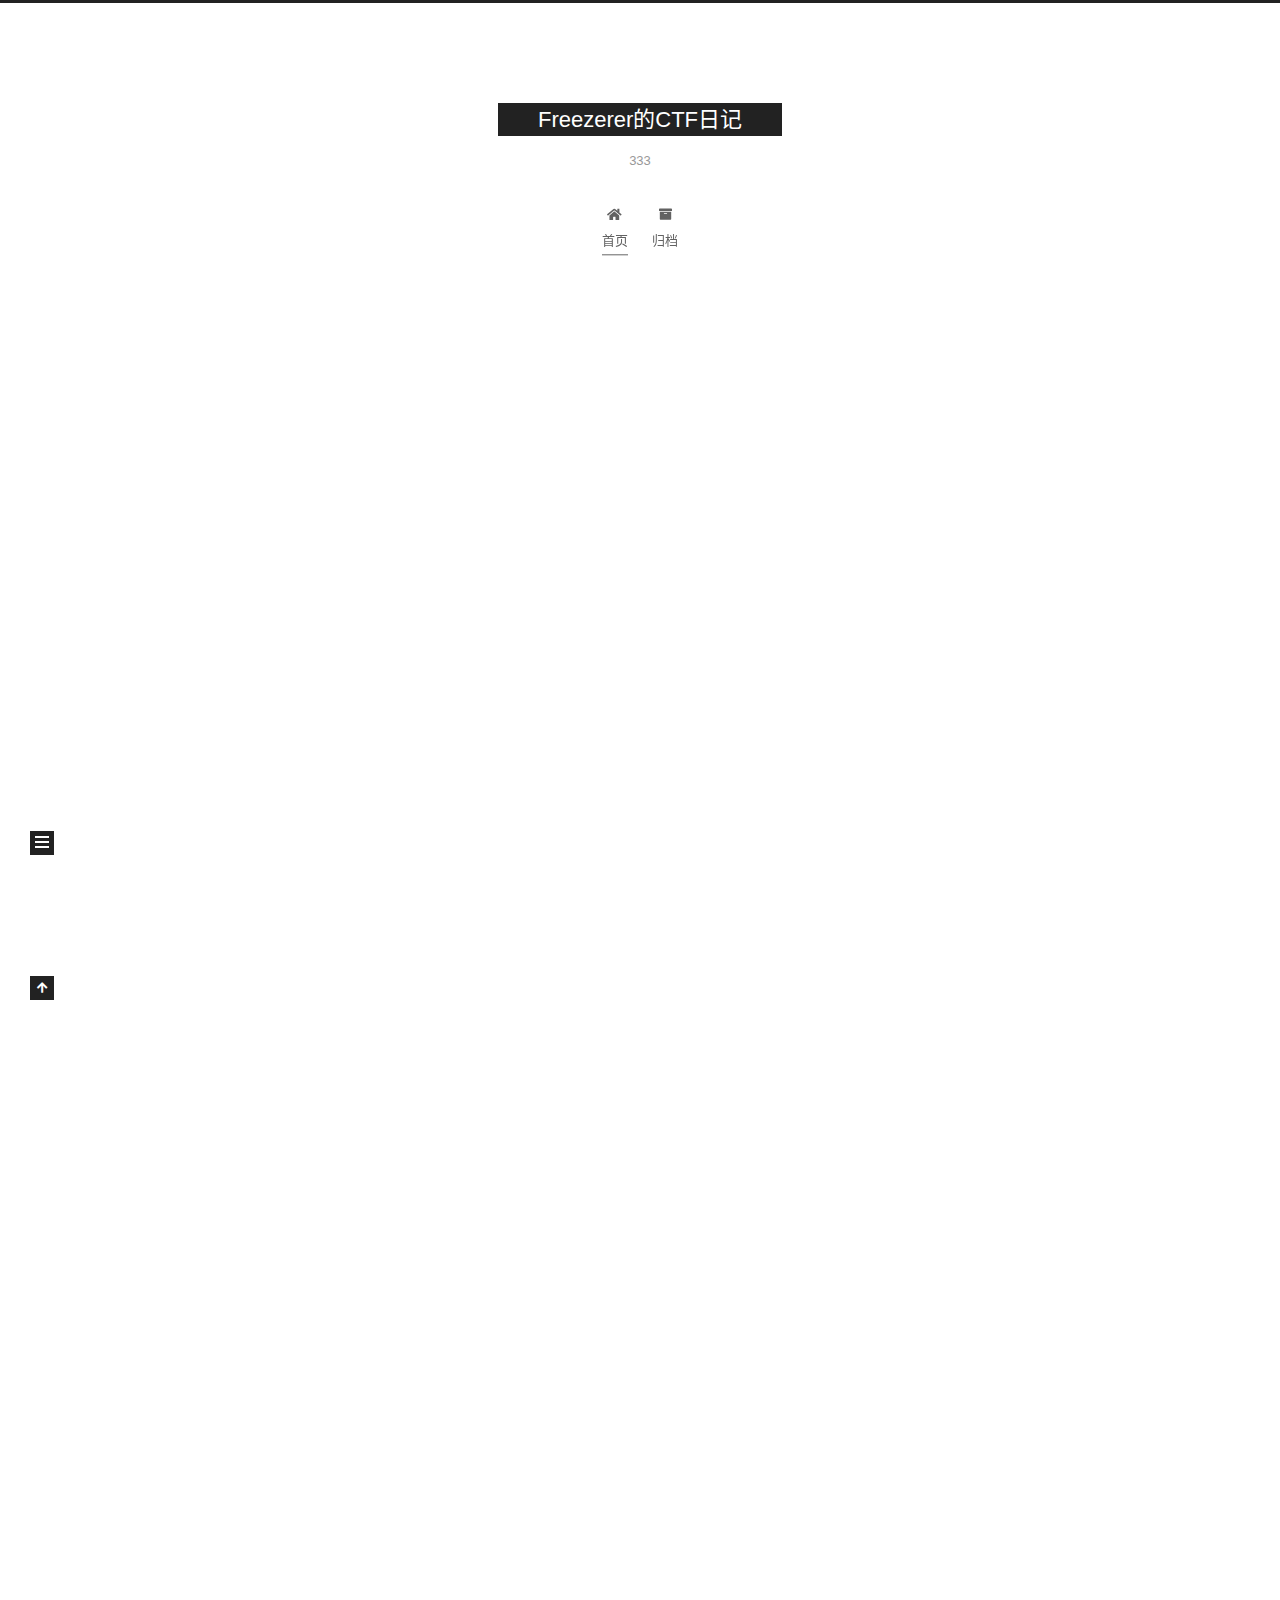
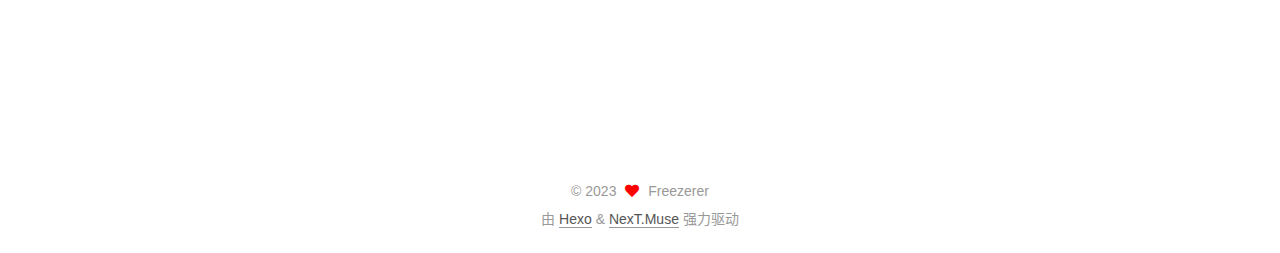
==== index.html @ 1ab89bce "Site updated: 2023-03-28 21:00:26" ====
<!DOCTYPE html>
<html lang="zh-CN">
<head>
  <meta charset="UTF-8">
<meta name="viewport" content="width=device-width, initial-scale=1, maximum-scale=2">
<meta name="theme-color" content="#222">
<meta name="generator" content="Hexo 6.3.0">
  <link rel="apple-touch-icon" sizes="180x180" href="/images/apple-touch-icon-next.png">
  <link rel="icon" type="image/png" sizes="32x32" href="/images/favicon-32x32-next.png">
  <link rel="icon" type="image/png" sizes="16x16" href="/images/favicon-16x16-next.png">
  <link rel="mask-icon" href="/images/logo.svg" color="#222">

<link rel="stylesheet" href="/css/main.css">


<link rel="stylesheet" href="/lib/font-awesome/css/all.min.css">

<script id="hexo-configurations">
    var NexT = window.NexT || {};
    var CONFIG = {"hostname":"example.com","root":"/","scheme":"Muse","version":"7.8.0","exturl":false,"sidebar":{"position":"left","display":"post","padding":18,"offset":12,"onmobile":false},"copycode":{"enable":false,"show_result":false,"style":null},"back2top":{"enable":true,"sidebar":false,"scrollpercent":false},"bookmark":{"enable":false,"color":"#222","save":"auto"},"fancybox":false,"mediumzoom":false,"lazyload":false,"pangu":false,"comments":{"style":"tabs","active":null,"storage":true,"lazyload":false,"nav":null},"algolia":{"hits":{"per_page":10},"labels":{"input_placeholder":"Search for Posts","hits_empty":"We didn't find any results for the search: ${query}","hits_stats":"${hits} results found in ${time} ms"}},"localsearch":{"enable":false,"trigger":"auto","top_n_per_article":1,"unescape":false,"preload":false},"motion":{"enable":true,"async":false,"transition":{"post_block":"fadeIn","post_header":"slideDownIn","post_body":"slideDownIn","coll_header":"slideLeftIn","sidebar":"slideUpIn"}}};
  </script>

  <meta name="description" content="666">
<meta property="og:type" content="website">
<meta property="og:title" content="Freezerer的CTF日记">
<meta property="og:url" content="http://example.com/index.html">
<meta property="og:site_name" content="Freezerer的CTF日记">
<meta property="og:description" content="666">
<meta property="og:locale" content="zh_CN">
<meta property="article:author" content="Freezerer">
<meta name="twitter:card" content="summary">

<link rel="canonical" href="http://example.com/">


<script id="page-configurations">
  // https://hexo.io/docs/variables.html
  CONFIG.page = {
    sidebar: "",
    isHome : true,
    isPost : false,
    lang   : 'zh-CN'
  };
</script>

  <title>Freezerer的CTF日记</title>
  






  <noscript>
  <style>
  .use-motion .brand,
  .use-motion .menu-item,
  .sidebar-inner,
  .use-motion .post-block,
  .use-motion .pagination,
  .use-motion .comments,
  .use-motion .post-header,
  .use-motion .post-body,
  .use-motion .collection-header { opacity: initial; }

  .use-motion .site-title,
  .use-motion .site-subtitle {
    opacity: initial;
    top: initial;
  }

  .use-motion .logo-line-before i { left: initial; }
  .use-motion .logo-line-after i { right: initial; }
  </style>
</noscript>

</head>

<body itemscope itemtype="http://schema.org/WebPage">
  <div class="container use-motion">
    <div class="headband"></div>

    <header class="header" itemscope itemtype="http://schema.org/WPHeader">
      <div class="header-inner"><div class="site-brand-container">
  <div class="site-nav-toggle">
    <div class="toggle" aria-label="切换导航栏">
      <span class="toggle-line toggle-line-first"></span>
      <span class="toggle-line toggle-line-middle"></span>
      <span class="toggle-line toggle-line-last"></span>
    </div>
  </div>

  <div class="site-meta">

    <a href="/" class="brand" rel="start">
      <span class="logo-line-before"><i></i></span>
      <h1 class="site-title">Freezerer的CTF日记</h1>
      <span class="logo-line-after"><i></i></span>
    </a>
      <p class="site-subtitle" itemprop="description">333</p>
  </div>

  <div class="site-nav-right">
    <div class="toggle popup-trigger">
    </div>
  </div>
</div>




<nav class="site-nav">
  <ul id="menu" class="main-menu menu">
        <li class="menu-item menu-item-home">

    <a href="/" rel="section"><i class="fa fa-home fa-fw"></i>首页</a>

  </li>
        <li class="menu-item menu-item-archives">

    <a href="/archives/" rel="section"><i class="fa fa-archive fa-fw"></i>归档</a>

  </li>
  </ul>
</nav>




</div>
    </header>

    
  <div class="back-to-top">
    <i class="fa fa-arrow-up"></i>
    <span>0%</span>
  </div>


    <main class="main">
      <div class="main-inner">
        <div class="content-wrap">
          

          <div class="content index posts-expand">
            
      
  
  
  <article itemscope itemtype="http://schema.org/Article" class="post-block" lang="zh-CN">
    <link itemprop="mainEntityOfPage" href="http://example.com/2023/03/28/My-first-blog/">

    <span hidden itemprop="author" itemscope itemtype="http://schema.org/Person">
      <meta itemprop="image" content="/images/avatar.gif">
      <meta itemprop="name" content="Freezerer">
      <meta itemprop="description" content="666">
    </span>

    <span hidden itemprop="publisher" itemscope itemtype="http://schema.org/Organization">
      <meta itemprop="name" content="Freezerer的CTF日记">
    </span>
      <header class="post-header">
        <h2 class="post-title" itemprop="name headline">
          
            <a href="/2023/03/28/My-first-blog/" class="post-title-link" itemprop="url">My-first-blog</a>
        </h2>

        <div class="post-meta">
            <span class="post-meta-item">
              <span class="post-meta-item-icon">
                <i class="far fa-calendar"></i>
              </span>
              <span class="post-meta-item-text">发表于</span>
              

              <time title="创建时间：2023-03-28 20:31:49 / 修改时间：20:32:21" itemprop="dateCreated datePublished" datetime="2023-03-28T20:31:49+08:00">2023-03-28</time>
            </span>

          

        </div>
      </header>

    
    
    
    <div class="post-body" itemprop="articleBody">

      
          <p>这是我的第一个博客</p>

      
    </div>

    
    
    
      <footer class="post-footer">
        <div class="post-eof"></div>
      </footer>
  </article>
  
  
  

      
  
  
  <article itemscope itemtype="http://schema.org/Article" class="post-block" lang="zh-CN">
    <link itemprop="mainEntityOfPage" href="http://example.com/2023/03/28/hello-world/">

    <span hidden itemprop="author" itemscope itemtype="http://schema.org/Person">
      <meta itemprop="image" content="/images/avatar.gif">
      <meta itemprop="name" content="Freezerer">
      <meta itemprop="description" content="666">
    </span>

    <span hidden itemprop="publisher" itemscope itemtype="http://schema.org/Organization">
      <meta itemprop="name" content="Freezerer的CTF日记">
    </span>
      <header class="post-header">
        <h2 class="post-title" itemprop="name headline">
          
            <a href="/2023/03/28/hello-world/" class="post-title-link" itemprop="url">Hello World</a>
        </h2>

        <div class="post-meta">
            <span class="post-meta-item">
              <span class="post-meta-item-icon">
                <i class="far fa-calendar"></i>
              </span>
              <span class="post-meta-item-text">发表于</span>

              <time title="创建时间：2023-03-28 19:34:23" itemprop="dateCreated datePublished" datetime="2023-03-28T19:34:23+08:00">2023-03-28</time>
            </span>

          

        </div>
      </header>

    
    
    
    <div class="post-body" itemprop="articleBody">

      
          <p>Welcome to <a target="_blank" rel="noopener" href="https://hexo.io/">Hexo</a>! This is your very first post. Check <a target="_blank" rel="noopener" href="https://hexo.io/docs/">documentation</a> for more info. If you get any problems when using Hexo, you can find the answer in <a target="_blank" rel="noopener" href="https://hexo.io/docs/troubleshooting.html">troubleshooting</a> or you can ask me on <a target="_blank" rel="noopener" href="https://github.com/hexojs/hexo/issues">GitHub</a>.</p>
<h2 id="Quick-Start"><a href="#Quick-Start" class="headerlink" title="Quick Start"></a>Quick Start</h2><h3 id="Create-a-new-post"><a href="#Create-a-new-post" class="headerlink" title="Create a new post"></a>Create a new post</h3><figure class="highlight bash"><table><tr><td class="gutter"><pre><span class="line">1</span><br></pre></td><td class="code"><pre><span class="line">$ hexo new <span class="string">&quot;My New Post&quot;</span></span><br></pre></td></tr></table></figure>

<p>More info: <a target="_blank" rel="noopener" href="https://hexo.io/docs/writing.html">Writing</a></p>
<h3 id="Run-server"><a href="#Run-server" class="headerlink" title="Run server"></a>Run server</h3><figure class="highlight bash"><table><tr><td class="gutter"><pre><span class="line">1</span><br></pre></td><td class="code"><pre><span class="line">$ hexo server</span><br></pre></td></tr></table></figure>

<p>More info: <a target="_blank" rel="noopener" href="https://hexo.io/docs/server.html">Server</a></p>
<h3 id="Generate-static-files"><a href="#Generate-static-files" class="headerlink" title="Generate static files"></a>Generate static files</h3><figure class="highlight bash"><table><tr><td class="gutter"><pre><span class="line">1</span><br></pre></td><td class="code"><pre><span class="line">$ hexo generate</span><br></pre></td></tr></table></figure>

<p>More info: <a target="_blank" rel="noopener" href="https://hexo.io/docs/generating.html">Generating</a></p>
<h3 id="Deploy-to-remote-sites"><a href="#Deploy-to-remote-sites" class="headerlink" title="Deploy to remote sites"></a>Deploy to remote sites</h3><figure class="highlight bash"><table><tr><td class="gutter"><pre><span class="line">1</span><br></pre></td><td class="code"><pre><span class="line">$ hexo deploy</span><br></pre></td></tr></table></figure>

<p>More info: <a target="_blank" rel="noopener" href="https://hexo.io/docs/one-command-deployment.html">Deployment</a></p>

      
    </div>

    
    
    
      <footer class="post-footer">
        <div class="post-eof"></div>
      </footer>
  </article>
  
  
  


  



          </div>
          

<script>
  window.addEventListener('tabs:register', () => {
    let { activeClass } = CONFIG.comments;
    if (CONFIG.comments.storage) {
      activeClass = localStorage.getItem('comments_active') || activeClass;
    }
    if (activeClass) {
      let activeTab = document.querySelector(`a[href="#comment-${activeClass}"]`);
      if (activeTab) {
        activeTab.click();
      }
    }
  });
  if (CONFIG.comments.storage) {
    window.addEventListener('tabs:click', event => {
      if (!event.target.matches('.tabs-comment .tab-content .tab-pane')) return;
      let commentClass = event.target.classList[1];
      localStorage.setItem('comments_active', commentClass);
    });
  }
</script>

        </div>
          
  
  <div class="toggle sidebar-toggle">
    <span class="toggle-line toggle-line-first"></span>
    <span class="toggle-line toggle-line-middle"></span>
    <span class="toggle-line toggle-line-last"></span>
  </div>

  <aside class="sidebar">
    <div class="sidebar-inner">

      <ul class="sidebar-nav motion-element">
        <li class="sidebar-nav-toc">
          文章目录
        </li>
        <li class="sidebar-nav-overview">
          站点概览
        </li>
      </ul>

      <!--noindex-->
      <div class="post-toc-wrap sidebar-panel">
      </div>
      <!--/noindex-->

      <div class="site-overview-wrap sidebar-panel">
        <div class="site-author motion-element" itemprop="author" itemscope itemtype="http://schema.org/Person">
  <p class="site-author-name" itemprop="name">Freezerer</p>
  <div class="site-description" itemprop="description">666</div>
</div>
<div class="site-state-wrap motion-element">
  <nav class="site-state">
      <div class="site-state-item site-state-posts">
          <a href="/archives/">
        
          <span class="site-state-item-count">2</span>
          <span class="site-state-item-name">日志</span>
        </a>
      </div>
  </nav>
</div>



      </div>

    </div>
  </aside>
  <div id="sidebar-dimmer"></div>


      </div>
    </main>

    <footer class="footer">
      <div class="footer-inner">
        

        

<div class="copyright">
  
  &copy; 
  <span itemprop="copyrightYear">2023</span>
  <span class="with-love">
    <i class="fa fa-heart"></i>
  </span>
  <span class="author" itemprop="copyrightHolder">Freezerer</span>
</div>
  <div class="powered-by">由 <a href="https://hexo.io/" class="theme-link" rel="noopener" target="_blank">Hexo</a> & <a href="https://muse.theme-next.org/" class="theme-link" rel="noopener" target="_blank">NexT.Muse</a> 强力驱动
  </div>

        








      </div>
    </footer>
  </div>

  
  <script src="/lib/anime.min.js"></script>
  <script src="/lib/velocity/velocity.min.js"></script>
  <script src="/lib/velocity/velocity.ui.min.js"></script>

<script src="/js/utils.js"></script>

<script src="/js/motion.js"></script>


<script src="/js/schemes/muse.js"></script>


<script src="/js/next-boot.js"></script>




  















  

  

</body>
</html>
---- css/main.css ----
:root {
  --body-bg-color: #fff;
  --content-bg-color: #fff;
  --card-bg-color: #f5f5f5;
  --text-color: #555;
  --blockquote-color: #666;
  --link-color: #555;
  --link-hover-color: #222;
  --brand-color: #fff;
  --brand-hover-color: #fff;
  --table-row-odd-bg-color: #f9f9f9;
  --table-row-hover-bg-color: #f5f5f5;
  --menu-item-bg-color: #f5f5f5;
  --btn-default-bg: #222;
  --btn-default-color: #fff;
  --btn-default-border-color: #222;
  --btn-default-hover-bg: #fff;
  --btn-default-hover-color: #222;
  --btn-default-hover-border-color: #222;
}
html {
  line-height: 1.15; /* 1 */
  -webkit-text-size-adjust: 100%; /* 2 */
}
body {
  margin: 0;
}
main {
  display: block;
}
h1 {
  font-size: 2em;
  margin: 0.67em 0;
}
hr {
  box-sizing: content-box; /* 1 */
  height: 0; /* 1 */
  overflow: visible; /* 2 */
}
pre {
  font-family: monospace, monospace; /* 1 */
  font-size: 1em; /* 2 */
}
a {
  background: transparent;
}
abbr[title] {
  border-bottom: none; /* 1 */
  text-decoration: underline; /* 2 */
  text-decoration: underline dotted; /* 2 */
}
b,
strong {
  font-weight: bolder;
}
code,
kbd,
samp {
  font-family: monospace, monospace; /* 1 */
  font-size: 1em; /* 2 */
}
small {
  font-size: 80%;
}
sub,
sup {
  font-size: 75%;
  line-height: 0;
  position: relative;
  vertical-align: baseline;
}
sub {
  bottom: -0.25em;
}
sup {
  top: -0.5em;
}
img {
  border-style: none;
}
button,
input,
optgroup,
select,
textarea {
  font-family: inherit; /* 1 */
  font-size: 100%; /* 1 */
  line-height: 1.15; /* 1 */
  margin: 0; /* 2 */
}
button,
input {
/* 1 */
  overflow: visible;
}
button,
select {
/* 1 */
  text-transform: none;
}
button,
[type='button'],
[type='reset'],
[type='submit'] {
  -webkit-appearance: button;
}
button::-moz-focus-inner,
[type='button']::-moz-focus-inner,
[type='reset']::-moz-focus-inner,
[type='submit']::-moz-focus-inner {
  border-style: none;
  padding: 0;
}
button:-moz-focusring,
[type='button']:-moz-focusring,
[type='reset']:-moz-focusring,
[type='submit']:-moz-focusring {
  outline: 1px dotted ButtonText;
}
fieldset {
  padding: 0.35em 0.75em 0.625em;
}
legend {
  box-sizing: border-box; /* 1 */
  color: inherit; /* 2 */
  display: table; /* 1 */
  max-width: 100%; /* 1 */
  padding: 0; /* 3 */
  white-space: normal; /* 1 */
}
progress {
  vertical-align: baseline;
}
textarea {
  overflow: auto;
}
[type='checkbox'],
[type='radio'] {
  box-sizing: border-box; /* 1 */
  padding: 0; /* 2 */
}
[type='number']::-webkit-inner-spin-button,
[type='number']::-webkit-outer-spin-button {
  height: auto;
}
[type='search'] {
  outline-offset: -2px; /* 2 */
  -webkit-appearance: textfield; /* 1 */
}
[type='search']::-webkit-search-decoration {
  -webkit-appearance: none;
}
::-webkit-file-upload-button {
  font: inherit; /* 2 */
  -webkit-appearance: button; /* 1 */
}
details {
  display: block;
}
summary {
  display: list-item;
}
template {
  display: none;
}
[hidden] {
  display: none;
}
::selection {
  background: #262a30;
  color: #eee;
}
html,
body {
  height: 100%;
}
body {
  background: var(--body-bg-color);
  color: var(--text-color);
  font-family: 'Lato', "PingFang SC", "Microsoft YaHei", sans-serif;
  font-size: 1em;
  line-height: 2;
}
@media (max-width: 991px) {
  body {
    padding-left: 0 !important;
    padding-right: 0 !important;
  }
}
h1,
h2,
h3,
h4,
h5,
h6 {
  font-family: 'Lato', "PingFang SC", "Microsoft YaHei", sans-serif;
  font-weight: bold;
  line-height: 1.5;
  margin: 20px 0 15px;
}
h1 {
  font-size: 1.5em;
}
h2 {
  font-size: 1.375em;
}
h3 {
  font-size: 1.25em;
}
h4 {
  font-size: 1.125em;
}
h5 {
  font-size: 1em;
}
h6 {
  font-size: 0.875em;
}
p {
  margin: 0 0 20px 0;
}
a,
span.exturl {
  border-bottom: 1px solid #999;
  color: var(--link-color);
  outline: 0;
  text-decoration: none;
  overflow-wrap: break-word;
  word-wrap: break-word;
  cursor: pointer;
}
a:hover,
span.exturl:hover {
  border-bottom-color: var(--link-hover-color);
  color: var(--link-hover-color);
}
iframe,
img,
video {
  display: block;
  margin-left: auto;
  margin-right: auto;
  max-width: 100%;
}
hr {
  background-image: repeating-linear-gradient(-45deg, #ddd, #ddd 4px, transparent 4px, transparent 8px);
  border: 0;
  height: 3px;
  margin: 40px 0;
}
blockquote {
  border-left: 4px solid #ddd;
  color: var(--blockquote-color);
  margin: 0;
  padding: 0 15px;
}
blockquote cite::before {
  content: '-';
  padding: 0 5px;
}
dt {
  font-weight: bold;
}
dd {
  margin: 0;
  padding: 0;
}
kbd {
  background-color: #f5f5f5;
  background-image: linear-gradient(#eee, #fff, #eee);
  border: 1px solid #ccc;
  border-radius: 0.2em;
  box-shadow: 0.1em 0.1em 0.2em rgba(0,0,0,0.1);
  color: #555;
  font-family: inherit;
  padding: 0.1em 0.3em;
  white-space: nowrap;
}
.table-container {
  overflow: auto;
}
table {
  border-collapse: collapse;
  border-spacing: 0;
  font-size: 0.875em;
  margin: 0 0 20px 0;
  width: 100%;
}
tbody tr:nth-of-type(odd) {
  background: var(--table-row-odd-bg-color);
}
tbody tr:hover {
  background: var(--table-row-hover-bg-color);
}
caption,
th,
td {
  font-weight: normal;
  padding: 8px;
  vertical-align: middle;
}
th,
td {
  border: 1px solid #ddd;
  border-bottom: 3px solid #ddd;
}
th {
  font-weight: 700;
  padding-bottom: 10px;
}
td {
  border-bottom-width: 1px;
}
.btn {
  background: var(--btn-default-bg);
  border: 2px solid var(--btn-default-border-color);
  border-radius: 0;
  color: var(--btn-default-color);
  display: inline-block;
  font-size: 0.875em;
  line-height: 2;
  padding: 0 20px;
  text-decoration: none;
  transition-property: background-color;
  transition-delay: 0s;
  transition-duration: 0.2s;
  transition-timing-function: ease-in-out;
}
.btn:hover {
  background: var(--btn-default-hover-bg);
  border-color: var(--btn-default-hover-border-color);
  color: var(--btn-default-hover-color);
}
.btn + .btn {
  margin: 0 0 8px 8px;
}
.btn .fa-fw {
  text-align: left;
  width: 1.285714285714286em;
}
.toggle {
  line-height: 0;
}
.toggle .toggle-line {
  background: #fff;
  display: inline-block;
  height: 2px;
  left: 0;
  position: relative;
  top: 0;
  transition: all 0.4s;
  vertical-align: top;
  width: 100%;
}
.toggle .toggle-line:not(:first-child) {
  margin-top: 3px;
}
.toggle.toggle-arrow .toggle-line-first {
  left: 50%;
  top: 2px;
  transform: rotate(45deg);
  width: 50%;
}
.toggle.toggle-arrow .toggle-line-middle {
  left: 2px;
  width: 90%;
}
.toggle.toggle-arrow .toggle-line-last {
  left: 50%;
  top: -2px;
  transform: rotate(-45deg);
  width: 50%;
}
.toggle.toggle-close .toggle-line-first {
  transform: rotate(-45deg);
  top: 5px;
}
.toggle.toggle-close .toggle-line-middle {
  opacity: 0;
}
.toggle.toggle-close .toggle-line-last {
  transform: rotate(45deg);
  top: -5px;
}
.highlight,
pre {
  background: #f7f7f7;
  color: #4d4d4c;
  line-height: 1.6;
  margin: 0 auto 20px;
}
pre,
code {
  font-family: consolas, Menlo, monospace, "PingFang SC", "Microsoft YaHei";
}
code {
  background: #eee;
  border-radius: 3px;
  color: #555;
  padding: 2px 4px;
  overflow-wrap: break-word;
  word-wrap: break-word;
}
.highlight *::selection {
  background: #d6d6d6;
}
.highlight pre {
  border: 0;
  margin: 0;
  padding: 10px 0;
}
.highlight table {
  border: 0;
  margin: 0;
  width: auto;
}
.highlight td {
  border: 0;
  padding: 0;
}
.highlight figcaption {
  background: #eff2f3;
  color: #4d4d4c;
  display: flex;
  font-size: 0.875em;
  justify-content: space-between;
  line-height: 1.2;
  padding: 0.5em;
}
.highlight figcaption a {
  color: #4d4d4c;
}
.highlight figcaption a:hover {
  border-bottom-color: #4d4d4c;
}
.highlight .gutter {
  -moz-user-select: none;
  -ms-user-select: none;
  -webkit-user-select: none;
  user-select: none;
}
.highlight .gutter pre {
  background: #eff2f3;
  color: #869194;
  padding-left: 10px;
  padding-right: 10px;
  text-align: right;
}
.highlight .code pre {
  background: #f7f7f7;
  padding-left: 10px;
  width: 100%;
}
.gist table {
  width: auto;
}
.gist table td {
  border: 0;
}
pre {
  overflow: auto;
  padding: 10px;
}
pre code {
  background: none;
  color: #4d4d4c;
  font-size: 0.875em;
  padding: 0;
  text-shadow: none;
}
pre .deletion {
  background: #fdd;
}
pre .addition {
  background: #dfd;
}
pre .meta {
  color: #eab700;
  -moz-user-select: none;
  -ms-user-select: none;
  -webkit-user-select: none;
  user-select: none;
}
pre .comment {
  color: #8e908c;
}
pre .variable,
pre .attribute,
pre .tag,
pre .name,
pre .regexp,
pre .ruby .constant,
pre .xml .tag .title,
pre .xml .pi,
pre .xml .doctype,
pre .html .doctype,
pre .css .id,
pre .css .class,
pre .css .pseudo {
  color: #c82829;
}
pre .number,
pre .preprocessor,
pre .built_in,
pre .builtin-name,
pre .literal,
pre .params,
pre .constant,
pre .command {
  color: #f5871f;
}
pre .ruby .class .title,
pre .css .rules .attribute,
pre .string,
pre .symbol,
pre .value,
pre .inheritance,
pre .header,
pre .ruby .symbol,
pre .xml .cdata,
pre .special,
pre .formula {
  color: #718c00;
}
pre .title,
pre .css .hexcolor {
  color: #3e999f;
}
pre .function,
pre .python .decorator,
pre .python .title,
pre .ruby .function .title,
pre .ruby .title .keyword,
pre .perl .sub,
pre .javascript .title,
pre .coffeescript .title {
  color: #4271ae;
}
pre .keyword,
pre .javascript .function {
  color: #8959a8;
}
.blockquote-center {
  border-left: none;
  margin: 40px 0;
  padding: 0;
  position: relative;
  text-align: center;
}
.blockquote-center .fa {
  display: block;
  opacity: 0.6;
  position: absolute;
  width: 100%;
}
.blockquote-center .fa-quote-left {
  border-top: 1px solid #ccc;
  text-align: left;
  top: -20px;
}
.blockquote-center .fa-quote-right {
  border-bottom: 1px solid #ccc;
  text-align: right;
  bottom: -20px;
}
.blockquote-center p,
.blockquote-center div {
  text-align: center;
}
.post-body .group-picture img {
  margin: 0 auto;
  padding: 0 3px;
}
.group-picture-row {
  margin-bottom: 6px;
  overflow: hidden;
}
.group-picture-column {
  float: left;
  margin-bottom: 10px;
}
.post-body .label {
  color: #555;
  display: inline;
  padding: 0 2px;
}
.post-body .label.default {
  background: #f0f0f0;
}
.post-body .label.primary {
  background: #efe6f7;
}
.post-body .label.info {
  background: #e5f2f8;
}
.post-body .label.success {
  background: #e7f4e9;
}
.post-body .label.warning {
  background: #fcf6e1;
}
.post-body .label.danger {
  background: #fae8eb;
}
.post-body .tabs {
  margin-bottom: 20px;
}
.post-body .tabs,
.tabs-comment {
  display: block;
  padding-top: 10px;
  position: relative;
}
.post-body .tabs ul.nav-tabs,
.tabs-comment ul.nav-tabs {
  display: flex;
  flex-wrap: wrap;
  margin: 0;
  margin-bottom: -1px;
  padding: 0;
}
@media (max-width: 413px) {
  .post-body .tabs ul.nav-tabs,
  .tabs-comment ul.nav-tabs {
    display: block;
    margin-bottom: 5px;
  }
}
.post-body .tabs ul.nav-tabs li.tab,
.tabs-comment ul.nav-tabs li.tab {
  border-bottom: 1px solid #ddd;
  border-left: 1px solid transparent;
  border-right: 1px solid transparent;
  border-top: 3px solid transparent;
  flex-grow: 1;
  list-style-type: none;
  border-radius: 0 0 0 0;
}
@media (max-width: 413px) {
  .post-body .tabs ul.nav-tabs li.tab,
  .tabs-comment ul.nav-tabs li.tab {
    border-bottom: 1px solid transparent;
    border-left: 3px solid transparent;
    border-right: 1px solid transparent;
    border-top: 1px solid transparent;
  }
}
@media (max-width: 413px) {
  .post-body .tabs ul.nav-tabs li.tab,
  .tabs-comment ul.nav-tabs li.tab {
    border-radius: 0;
  }
}
.post-body .tabs ul.nav-tabs li.tab a,
.tabs-comment ul.nav-tabs li.tab a {
  border-bottom: initial;
  display: block;
  line-height: 1.8;
  outline: 0;
  padding: 0.25em 0.75em;
  text-align: center;
  transition-delay: 0s;
  transition-duration: 0.2s;
  transition-timing-function: ease-out;
}
.post-body .tabs ul.nav-tabs li.tab a i,
.tabs-comment ul.nav-tabs li.tab a i {
  width: 1.285714285714286em;
}
.post-body .tabs ul.nav-tabs li.tab.active,
.tabs-comment ul.nav-tabs li.tab.active {
  border-bottom: 1px solid transparent;
  border-left: 1px solid #ddd;
  border-right: 1px solid #ddd;
  border-top: 3px solid #fc6423;
}
@media (max-width: 413px) {
  .post-body .tabs ul.nav-tabs li.tab.active,
  .tabs-comment ul.nav-tabs li.tab.active {
    border-bottom: 1px solid #ddd;
    border-left: 3px solid #fc6423;
    border-right: 1px solid #ddd;
    border-top: 1px solid #ddd;
  }
}
.post-body .tabs ul.nav-tabs li.tab.active a,
.tabs-comment ul.nav-tabs li.tab.active a {
  color: var(--link-color);
  cursor: default;
}
.post-body .tabs .tab-content .tab-pane,
.tabs-comment .tab-content .tab-pane {
  border: 1px solid #ddd;
  border-top: 0;
  padding: 20px 20px 0 20px;
  border-radius: 0;
}
.post-body .tabs .tab-content .tab-pane:not(.active),
.tabs-comment .tab-content .tab-pane:not(.active) {
  display: none;
}
.post-body .tabs .tab-content .tab-pane.active,
.tabs-comment .tab-content .tab-pane.active {
  display: block;
}
.post-body .tabs .tab-content .tab-pane.active:nth-of-type(1),
.tabs-comment .tab-content .tab-pane.active:nth-of-type(1) {
  border-radius: 0 0 0 0;
}
@media (max-width: 413px) {
  .post-body .tabs .tab-content .tab-pane.active:nth-of-type(1),
  .tabs-comment .tab-content .tab-pane.active:nth-of-type(1) {
    border-radius: 0;
  }
}
.post-body .note {
  border-radius: 3px;
  margin-bottom: 20px;
  padding: 1em;
  position: relative;
  border: 1px solid #eee;
  border-left-width: 5px;
}
.post-body .note h2,
.post-body .note h3,
.post-body .note h4,
.post-body .note h5,
.post-body .note h6 {
  margin-top: 0;
  border-bottom: initial;
  margin-bottom: 0;
  padding-top: 0;
}
.post-body .note p:first-child,
.post-body .note ul:first-child,
.post-body .note ol:first-child,
.post-body .note table:first-child,
.post-body .note pre:first-child,
.post-body .note blockquote:first-child,
.post-body .note img:first-child {
  margin-top: 0;
}
.post-body .note p:last-child,
.post-body .note ul:last-child,
.post-body .note ol:last-child,
.post-body .note table:last-child,
.post-body .note pre:last-child,
.post-body .note blockquote:last-child,
.post-body .note img:last-child {
  margin-bottom: 0;
}
.post-body .note.default {
  border-left-color: #777;
}
.post-body .note.default h2,
.post-body .note.default h3,
.post-body .note.default h4,
.post-body .note.default h5,
.post-body .note.default h6 {
  color: #777;
}
.post-body .note.primary {
  border-left-color: #6f42c1;
}
.post-body .note.primary h2,
.post-body .note.primary h3,
.post-body .note.primary h4,
.post-body .note.primary h5,
.post-body .note.primary h6 {
  color: #6f42c1;
}
.post-body .note.info {
  border-left-color: #428bca;
}
.post-body .note.info h2,
.post-body .note.info h3,
.post-body .note.info h4,
.post-body .note.info h5,
.post-body .note.info h6 {
  color: #428bca;
}
.post-body .note.success {
  border-left-color: #5cb85c;
}
.post-body .note.success h2,
.post-body .note.success h3,
.post-body .note.success h4,
.post-body .note.success h5,
.post-body .note.success h6 {
  color: #5cb85c;
}
.post-body .note.warning {
  border-left-color: #f0ad4e;
}
.post-body .note.warning h2,
.post-body .note.warning h3,
.post-body .note.warning h4,
.post-body .note.warning h5,
.post-body .note.warning h6 {
  color: #f0ad4e;
}
.post-body .note.danger {
  border-left-color: #d9534f;
}
.post-body .note.danger h2,
.post-body .note.danger h3,
.post-body .note.danger h4,
.post-body .note.danger h5,
.post-body .note.danger h6 {
  color: #d9534f;
}
.pagination .prev,
.pagination .next,
.pagination .page-number,
.pagination .space {
  display: inline-block;
  margin: 0 10px;
  padding: 0 11px;
  position: relative;
  top: -1px;
}
@media (max-width: 767px) {
  .pagination .prev,
  .pagination .next,
  .pagination .page-number,
  .pagination .space {
    margin: 0 5px;
  }
}
.pagination {
  border-top: 1px solid #eee;
  margin: 120px 0 0;
  text-align: center;
}
.pagination .prev,
.pagination .next,
.pagination .page-number {
  border-bottom: 0;
  border-top: 1px solid #eee;
  transition-property: border-color;
  transition-delay: 0s;
  transition-duration: 0.2s;
  transition-timing-function: ease-in-out;
}
.pagination .prev:hover,
.pagination .next:hover,
.pagination .page-number:hover {
  border-top-color: #222;
}
.pagination .space {
  margin: 0;
  padding: 0;
}
.pagination .prev {
  margin-left: 0;
}
.pagination .next {
  margin-right: 0;
}
.pagination .page-number.current {
  background: #ccc;
  border-top-color: #ccc;
  color: #fff;
}
@media (max-width: 767px) {
  .pagination {
    border-top: none;
  }
  .pagination .prev,
  .pagination .next,
  .pagination .page-number {
    border-bottom: 1px solid #eee;
    border-top: 0;
    margin-bottom: 10px;
    padding: 0 10px;
  }
  .pagination .prev:hover,
  .pagination .next:hover,
  .pagination .page-number:hover {
    border-bottom-color: #222;
  }
}
.comments {
  margin-top: 60px;
  overflow: hidden;
}
.comment-button-group {
  display: flex;
  flex-wrap: wrap-reverse;
  justify-content: center;
  margin: 1em 0;
}
.comment-button-group .comment-button {
  margin: 0.1em 0.2em;
}
.comment-button-group .comment-button.active {
  background: var(--btn-default-hover-bg);
  border-color: var(--btn-default-hover-border-color);
  color: var(--btn-default-hover-color);
}
.comment-position {
  display: none;
}
.comment-position.active {
  display: block;
}
.tabs-comment {
  background: var(--content-bg-color);
  margin-top: 4em;
  padding-top: 0;
}
.tabs-comment .comments {
  border: 0;
  box-shadow: none;
  margin-top: 0;
  padding-top: 0;
}
.container {
  min-height: 100%;
  position: relative;
}
.main-inner {
  margin: 0 auto;
  width: 700px;
}
@media (min-width: 1200px) {
  .main-inner {
    width: 800px;
  }
}
@media (min-width: 1600px) {
  .main-inner {
    width: 900px;
  }
}
@media (max-width: 767px) {
  .content-wrap {
    padding: 0 20px;
  }
}
.header {
  background: transparent;
}
.header-inner {
  margin: 0 auto;
  width: 700px;
}
@media (min-width: 1200px) {
  .header-inner {
    width: 800px;
  }
}
@media (min-width: 1600px) {
  .header-inner {
    width: 900px;
  }
}
.site-brand-container {
  display: flex;
  flex-shrink: 0;
  padding: 0 10px;
}
.headband {
  background: #222;
  height: 3px;
}
.site-meta {
  flex-grow: 1;
  text-align: center;
}
@media (max-width: 767px) {
  .site-meta {
    text-align: center;
  }
}
.brand {
  border-bottom: none;
  color: var(--brand-color);
  display: inline-block;
  line-height: 1.375em;
  padding: 0 40px;
  position: relative;
}
.brand:hover {
  color: var(--brand-hover-color);
}
.site-title {
  font-family: 'Lato', "PingFang SC", "Microsoft YaHei", sans-serif;
  font-size: 1.375em;
  font-weight: normal;
  margin: 0;
}
.site-subtitle {
  color: #999;
  font-size: 0.8125em;
  margin: 10px 0;
}
.use-motion .brand {
  opacity: 0;
}
.use-motion .site-title,
.use-motion .site-subtitle,
.use-motion .custom-logo-image {
  opacity: 0;
  position: relative;
  top: -10px;
}
.site-nav-toggle,
.site-nav-right {
  display: none;
}
@media (max-width: 767px) {
  .site-nav-toggle,
  .site-nav-right {
    display: flex;
    flex-direction: column;
    justify-content: center;
  }
}
.site-nav-toggle .toggle,
.site-nav-right .toggle {
  color: var(--text-color);
  padding: 10px;
  width: 22px;
}
.site-nav-toggle .toggle .toggle-line,
.site-nav-right .toggle .toggle-line {
  background: var(--text-color);
  border-radius: 1px;
}
.site-nav {
  display: block;
}
@media (max-width: 767px) {
  .site-nav {
    clear: both;
    display: none;
  }
}
.site-nav.site-nav-on {
  display: block;
}
.menu {
  margin-top: 20px;
  padding-left: 0;
  text-align: center;
}
.menu-item {
  display: inline-block;
  list-style: none;
  margin: 0 10px;
}
@media (max-width: 767px) {
  .menu-item {
    display: block;
    margin-top: 10px;
  }
  .menu-item.menu-item-search {
    display: none;
  }
}
.menu-item a,
.menu-item span.exturl {
  border-bottom: 0;
  display: block;
  font-size: 0.8125em;
  transition-property: border-color;
  transition-delay: 0s;
  transition-duration: 0.2s;
  transition-timing-function: ease-in-out;
}
@media (hover: none) {
  .menu-item a:hover,
  .menu-item span.exturl:hover {
    border-bottom-color: transparent !important;
  }
}
.menu-item .fa,
.menu-item .fab,
.menu-item .far,
.menu-item .fas {
  margin-right: 8px;
}
.menu-item .badge {
  display: inline-block;
  font-weight: bold;
  line-height: 1;
  margin-left: 0.35em;
  margin-top: 0.35em;
  text-align: center;
  white-space: nowrap;
}
@media (max-width: 767px) {
  .menu-item .badge {
    float: right;
    margin-left: 0;
  }
}
.menu-item-active a,
.menu .menu-item a:hover,
.menu .menu-item span.exturl:hover {
  background: var(--menu-item-bg-color);
}
.use-motion .menu-item {
  opacity: 0;
}
.sidebar {
  background: #222;
  bottom: 0;
  box-shadow: inset 0 2px 6px #000;
  position: fixed;
  top: 0;
}
@media (max-width: 991px) {
  .sidebar {
    display: none;
  }
}
.sidebar-inner {
  color: #999;
  padding: 18px 10px;
  text-align: center;
}
.cc-license {
  margin-top: 10px;
  text-align: center;
}
.cc-license .cc-opacity {
  border-bottom: none;
  opacity: 0.7;
}
.cc-license .cc-opacity:hover {
  opacity: 0.9;
}
.cc-license img {
  display: inline-block;
}
.site-author-image {
  border: 2px solid #333;
  display: block;
  margin: 0 auto;
  max-width: 96px;
  padding: 2px;
}
.site-author-name {
  color: #f5f5f5;
  font-weight: normal;
  margin: 5px 0 0;
  text-align: center;
}
.site-description {
  color: #999;
  font-size: 1em;
  margin-top: 5px;
  text-align: center;
}
.links-of-author {
  margin-top: 15px;
}
.links-of-author a,
.links-of-author span.exturl {
  border-bottom-color: #555;
  display: inline-block;
  font-size: 0.8125em;
  margin-bottom: 10px;
  margin-right: 10px;
  vertical-align: middle;
}
.links-of-author a::before,
.links-of-author span.exturl::before {
  background: #ff0541;
  border-radius: 50%;
  content: ' ';
  display: inline-block;
  height: 4px;
  margin-right: 3px;
  vertical-align: middle;
  width: 4px;
}
.sidebar-button {
  margin-top: 15px;
}
.sidebar-button a {
  border: 1px solid #fc6423;
  border-radius: 4px;
  color: #fc6423;
  display: inline-block;
  padding: 0 15px;
}
.sidebar-button a .fa,
.sidebar-button a .fab,
.sidebar-button a .far,
.sidebar-button a .fas {
  margin-right: 5px;
}
.sidebar-button a:hover {
  background: #fc6423;
  border: 1px solid #fc6423;
  color: #fff;
}
.sidebar-button a:hover .fa,
.sidebar-button a:hover .fab,
.sidebar-button a:hover .far,
.sidebar-button a:hover .fas {
  color: #fff;
}
.links-of-blogroll {
  font-size: 0.8125em;
  margin-top: 10px;
}
.links-of-blogroll-title {
  font-size: 0.875em;
  font-weight: 600;
  margin-top: 0;
}
.links-of-blogroll-list {
  list-style: none;
  margin: 0;
  padding: 0;
}
#sidebar-dimmer {
  display: none;
}
@media (max-width: 767px) {
  #sidebar-dimmer {
    background: #000;
    display: block;
    height: 100%;
    left: 100%;
    opacity: 0;
    position: fixed;
    top: 0;
    width: 100%;
    z-index: 1100;
  }
  .sidebar-active + #sidebar-dimmer {
    opacity: 0.7;
    transform: translateX(-100%);
    transition: opacity 0.5s;
  }
}
.sidebar-nav {
  margin: 0;
  padding-bottom: 20px;
  padding-left: 0;
}
.sidebar-nav li {
  border-bottom: 1px solid transparent;
  color: #666;
  cursor: pointer;
  display: inline-block;
  font-size: 0.875em;
}
.sidebar-nav li.sidebar-nav-overview {
  margin-left: 10px;
}
.sidebar-nav li:hover {
  color: #f5f5f5;
}
.sidebar-nav .sidebar-nav-active {
  border-bottom-color: #87daff;
  color: #87daff;
}
.sidebar-nav .sidebar-nav-active:hover {
  color: #87daff;
}
.sidebar-panel {
  display: none;
  overflow-x: hidden;
  overflow-y: auto;
}
.sidebar-panel-active {
  display: block;
}
.sidebar-toggle {
  background: #222;
  bottom: 45px;
  cursor: pointer;
  height: 14px;
  left: 30px;
  padding: 5px;
  position: fixed;
  width: 14px;
  z-index: 1300;
}
@media (max-width: 991px) {
  .sidebar-toggle {
    left: 20px;
    opacity: 0.8;
    display: none;
  }
}
.sidebar-toggle:hover .toggle-line {
  background: #87daff;
}
.post-toc {
  font-size: 0.875em;
}
.post-toc ol {
  list-style: none;
  margin: 0;
  padding: 0 2px 5px 10px;
  text-align: left;
}
.post-toc ol > ol {
  padding-left: 0;
}
.post-toc ol a {
  transition-property: all;
  transition-delay: 0s;
  transition-duration: 0.2s;
  transition-timing-function: ease-in-out;
}
.post-toc .nav-item {
  line-height: 1.8;
  overflow: hidden;
  text-overflow: ellipsis;
  white-space: nowrap;
}
.post-toc .nav .nav-child {
  display: none;
}
.post-toc .nav .active > .nav-child {
  display: block;
}
.post-toc .nav .active-current > .nav-child {
  display: block;
}
.post-toc .nav .active-current > .nav-child > .nav-item {
  display: block;
}
.post-toc .nav .active > a {
  border-bottom-color: #87daff;
  color: #87daff;
}
.post-toc .nav .active-current > a {
  color: #87daff;
}
.post-toc .nav .active-current > a:hover {
  color: #87daff;
}
.site-state {
  display: flex;
  justify-content: center;
  line-height: 1.4;
  margin-top: 10px;
  overflow: hidden;
  text-align: center;
  white-space: nowrap;
}
.site-state-item {
  padding: 0 15px;
}
.site-state-item:not(:first-child) {
  border-left: 1px solid #333;
}
.site-state-item a {
  border-bottom: none;
}
.site-state-item-count {
  display: block;
  font-size: 1.25em;
  font-weight: 600;
  text-align: center;
}
.site-state-item-name {
  color: inherit;
  font-size: 0.875em;
}
.footer {
  color: #999;
  font-size: 0.875em;
  padding: 20px 0;
}
.footer.footer-fixed {
  bottom: 0;
  left: 0;
  position: absolute;
  right: 0;
}
.footer-inner {
  box-sizing: border-box;
  margin: 0 auto;
  text-align: center;
  width: 700px;
}
@media (min-width: 1200px) {
  .footer-inner {
    width: 800px;
  }
}
@media (min-width: 1600px) {
  .footer-inner {
    width: 900px;
  }
}
.languages {
  display: inline-block;
  font-size: 1.125em;
  position: relative;
}
.languages .lang-select-label span {
  margin: 0 0.5em;
}
.languages .lang-select {
  height: 100%;
  left: 0;
  opacity: 0;
  position: absolute;
  top: 0;
  width: 100%;
}
.with-love {
  color: #ff0000;
  display: inline-block;
  margin: 0 5px;
}
.powered-by,
.theme-info {
  display: inline-block;
}
@-moz-keyframes iconAnimate {
  0%, 100% {
    transform: scale(1);
  }
  10%, 30% {
    transform: scale(0.9);
  }
  20%, 40%, 60%, 80% {
    transform: scale(1.1);
  }
  50%, 70% {
    transform: scale(1.1);
  }
}
@-webkit-keyframes iconAnimate {
  0%, 100% {
    transform: scale(1);
  }
  10%, 30% {
    transform: scale(0.9);
  }
  20%, 40%, 60%, 80% {
    transform: scale(1.1);
  }
  50%, 70% {
    transform: scale(1.1);
  }
}
@-o-keyframes iconAnimate {
  0%, 100% {
    transform: scale(1);
  }
  10%, 30% {
    transform: scale(0.9);
  }
  20%, 40%, 60%, 80% {
    transform: scale(1.1);
  }
  50%, 70% {
    transform: scale(1.1);
  }
}
@keyframes iconAnimate {
  0%, 100% {
    transform: scale(1);
  }
  10%, 30% {
    transform: scale(0.9);
  }
  20%, 40%, 60%, 80% {
    transform: scale(1.1);
  }
  50%, 70% {
    transform: scale(1.1);
  }
}
.back-to-top {
  font-size: 12px;
  text-align: center;
  transition-delay: 0s;
  transition-duration: 0.2s;
  transition-timing-function: ease-in-out;
}
.back-to-top {
  background: #222;
  bottom: -100px;
  box-sizing: border-box;
  color: #fff;
  cursor: pointer;
  left: 30px;
  opacity: 1;
  padding: 0 6px;
  position: fixed;
  transition-property: bottom;
  z-index: 1300;
  width: 24px;
}
.back-to-top span {
  display: none;
}
.back-to-top:hover {
  color: #87daff;
}
.back-to-top.back-to-top-on {
  bottom: 19px;
}
@media (max-width: 991px) {
  .back-to-top {
    left: 20px;
    opacity: 0.8;
  }
}
.post-body {
  font-family: 'Lato', "PingFang SC", "Microsoft YaHei", sans-serif;
  overflow-wrap: break-word;
  word-wrap: break-word;
}
@media (min-width: 1200px) {
  .post-body {
    font-size: 1.125em;
  }
}
.post-body .exturl .fa {
  font-size: 0.875em;
  margin-left: 4px;
}
.post-body .image-caption,
.post-body .figure .caption {
  color: #999;
  font-size: 0.875em;
  font-weight: bold;
  line-height: 1;
  margin: -20px auto 15px;
  text-align: center;
}
.post-sticky-flag {
  display: inline-block;
  transform: rotate(30deg);
}
.post-button {
  margin-top: 40px;
  text-align: center;
}
.use-motion .post-block,
.use-motion .pagination,
.use-motion .comments {
  opacity: 0;
}
.use-motion .post-header {
  opacity: 0;
}
.use-motion .post-body {
  opacity: 0;
}
.use-motion .collection-header {
  opacity: 0;
}
.posts-collapse {
  margin-left: 35px;
  position: relative;
}
@media (max-width: 767px) {
  .posts-collapse {
    margin-left: 0px;
    margin-right: 0px;
  }
}
.posts-collapse .collection-title {
  font-size: 1.125em;
  position: relative;
}
.posts-collapse .collection-title::before {
  background: #999;
  border: 1px solid #fff;
  border-radius: 50%;
  content: ' ';
  height: 10px;
  left: 0;
  margin-left: -6px;
  margin-top: -4px;
  position: absolute;
  top: 50%;
  width: 10px;
}
.posts-collapse .collection-year {
  font-size: 1.5em;
  font-weight: bold;
  margin: 60px 0;
  position: relative;
}
.posts-collapse .collection-year::before {
  background: #bbb;
  border-radius: 50%;
  content: ' ';
  height: 8px;
  left: 0;
  margin-left: -4px;
  margin-top: -4px;
  position: absolute;
  top: 50%;
  width: 8px;
}
.posts-collapse .collection-header {
  display: block;
  margin: 0 0 0 20px;
}
.posts-collapse .collection-header small {
  color: #bbb;
  margin-left: 5px;
}
.posts-collapse .post-header {
  border-bottom: 1px dashed #ccc;
  margin: 30px 0;
  padding-left: 15px;
  position: relative;
  transition-property: border;
  transition-delay: 0s;
  transition-duration: 0.2s;
  transition-timing-function: ease-in-out;
}
.posts-collapse .post-header::before {
  background: #bbb;
  border: 1px solid #fff;
  border-radius: 50%;
  content: ' ';
  height: 6px;
  left: 0;
  margin-left: -4px;
  position: absolute;
  top: 0.75em;
  transition-property: background;
  width: 6px;
  transition-delay: 0s;
  transition-duration: 0.2s;
  transition-timing-function: ease-in-out;
}
.posts-collapse .post-header:hover {
  border-bottom-color: #666;
}
.posts-collapse .post-header:hover::before {
  background: #222;
}
.posts-collapse .post-meta {
  display: inline;
  font-size: 0.75em;
  margin-right: 10px;
}
.posts-collapse .post-title {
  display: inline;
}
.posts-collapse .post-title a,
.posts-collapse .post-title span.exturl {
  border-bottom: none;
  color: var(--link-color);
}
.posts-collapse .post-title .fa-external-link-alt {
  font-size: 0.875em;
  margin-left: 5px;
}
.posts-collapse::before {
  background: #f5f5f5;
  content: ' ';
  height: 100%;
  left: 0;
  margin-left: -2px;
  position: absolute;
  top: 1.25em;
  width: 4px;
}
.post-eof {
  background: #ccc;
  height: 1px;
  margin: 80px auto 60px;
  text-align: center;
  width: 8%;
}
.post-block:last-of-type .post-eof {
  display: none;
}
.content {
  padding-top: 40px;
}
@media (min-width: 992px) {
  .post-body {
    text-align: justify;
  }
}
@media (max-width: 991px) {
  .post-body {
    text-align: justify;
  }
}
.post-body h1,
.post-body h2,
.post-body h3,
.post-body h4,
.post-body h5,
.post-body h6 {
  padding-top: 10px;
}
.post-body h1 .header-anchor,
.post-body h2 .header-anchor,
.post-body h3 .header-anchor,
.post-body h4 .header-anchor,
.post-body h5 .header-anchor,
.post-body h6 .header-anchor {
  border-bottom-style: none;
  color: #ccc;
  float: right;
  margin-left: 10px;
  visibility: hidden;
}
.post-body h1 .header-anchor:hover,
.post-body h2 .header-anchor:hover,
.post-body h3 .header-anchor:hover,
.post-body h4 .header-anchor:hover,
.post-body h5 .header-anchor:hover,
.post-body h6 .header-anchor:hover {
  color: inherit;
}
.post-body h1:hover .header-anchor,
.post-body h2:hover .header-anchor,
.post-body h3:hover .header-anchor,
.post-body h4:hover .header-anchor,
.post-body h5:hover .header-anchor,
.post-body h6:hover .header-anchor {
  visibility: visible;
}
.post-body iframe,
.post-body img,
.post-body video {
  margin-bottom: 20px;
}
.post-body .video-container {
  height: 0;
  margin-bottom: 20px;
  overflow: hidden;
  padding-top: 75%;
  position: relative;
  width: 100%;
}
.post-body .video-container iframe,
.post-body .video-container object,
.post-body .video-container embed {
  height: 100%;
  left: 0;
  margin: 0;
  position: absolute;
  top: 0;
  width: 100%;
}
.post-gallery {
  align-items: center;
  display: grid;
  grid-gap: 10px;
  grid-template-columns: 1fr 1fr 1fr;
  margin-bottom: 20px;
}
@media (max-width: 767px) {
  .post-gallery {
    grid-template-columns: 1fr 1fr;
  }
}
.post-gallery a {
  border: 0;
}
.post-gallery img {
  margin: 0;
}
.posts-expand .post-header {
  font-size: 1.125em;
}
.posts-expand .post-title {
  font-size: 1.5em;
  font-weight: normal;
  margin: initial;
  text-align: center;
  overflow-wrap: break-word;
  word-wrap: break-word;
}
.posts-expand .post-title-link {
  border-bottom: none;
  color: var(--link-color);
  display: inline-block;
  position: relative;
  vertical-align: top;
}
.posts-expand .post-title-link::before {
  background: var(--link-color);
  bottom: 0;
  content: '';
  height: 2px;
  left: 0;
  position: absolute;
  transform: scaleX(0);
  visibility: hidden;
  width: 100%;
  transition-delay: 0s;
  transition-duration: 0.2s;
  transition-timing-function: ease-in-out;
}
.posts-expand .post-title-link:hover::before {
  transform: scaleX(1);
  visibility: visible;
}
.posts-expand .post-title-link .fa-external-link-alt {
  font-size: 0.875em;
  margin-left: 5px;
}
.posts-expand .post-meta {
  color: #999;
  font-family: 'Lato', "PingFang SC", "Microsoft YaHei", sans-serif;
  font-size: 0.75em;
  margin: 3px 0 60px 0;
  text-align: center;
}
.posts-expand .post-meta .post-description {
  font-size: 0.875em;
  margin-top: 2px;
}
.posts-expand .post-meta time {
  border-bottom: 1px dashed #999;
  cursor: pointer;
}
.post-meta .post-meta-item + .post-meta-item::before {
  content: '|';
  margin: 0 0.5em;
}
.post-meta-divider {
  margin: 0 0.5em;
}
.post-meta-item-icon {
  margin-right: 3px;
}
@media (max-width: 991px) {
  .post-meta-item-icon {
    display: inline-block;
  }
}
@media (max-width: 991px) {
  .post-meta-item-text {
    display: none;
  }
}
.post-nav {
  border-top: 1px solid #eee;
  display: flex;
  justify-content: space-between;
  margin-top: 15px;
  padding: 10px 5px 0;
}
.post-nav-item {
  flex: 1;
}
.post-nav-item a {
  border-bottom: none;
  display: block;
  font-size: 0.875em;
  line-height: 1.6;
  position: relative;
}
.post-nav-item a:active {
  top: 2px;
}
.post-nav-item .fa {
  font-size: 0.75em;
}
.post-nav-item:first-child {
  margin-right: 15px;
}
.post-nav-item:first-child .fa {
  margin-right: 5px;
}
.post-nav-item:last-child {
  margin-left: 15px;
  text-align: right;
}
.post-nav-item:last-child .fa {
  margin-left: 5px;
}
.rtl.post-body p,
.rtl.post-body a,
.rtl.post-body h1,
.rtl.post-body h2,
.rtl.post-body h3,
.rtl.post-body h4,
.rtl.post-body h5,
.rtl.post-body h6,
.rtl.post-body li,
.rtl.post-body ul,
.rtl.post-body ol {
  direction: rtl;
  font-family: UKIJ Ekran;
}
.rtl.post-title {
  font-family: UKIJ Ekran;
}
.post-tags {
  margin-top: 40px;
  text-align: center;
}
.post-tags a {
  display: inline-block;
  font-size: 0.8125em;
}
.post-tags a:not(:last-child) {
  margin-right: 10px;
}
.post-widgets {
  border-top: 1px solid #eee;
  margin-top: 15px;
  text-align: center;
}
.wp_rating {
  height: 20px;
  line-height: 20px;
  margin-top: 10px;
  padding-top: 6px;
  text-align: center;
}
.social-like {
  display: flex;
  font-size: 0.875em;
  justify-content: center;
  text-align: center;
}
.reward-container {
  margin: 20px auto;
  padding: 10px 0;
  text-align: center;
  width: 90%;
}
.reward-container button {
  background: transparent;
  border: 1px solid #fc6423;
  border-radius: 0;
  color: #fc6423;
  cursor: pointer;
  line-height: 2;
  outline: 0;
  padding: 0 15px;
  vertical-align: text-top;
}
.reward-container button:hover {
  background: #fc6423;
  border: 1px solid transparent;
  color: #fa9366;
}
#qr {
  padding-top: 20px;
}
#qr a {
  border: 0;
}
#qr img {
  display: inline-block;
  margin: 0.8em 2em 0 2em;
  max-width: 100%;
  width: 180px;
}
#qr p {
  text-align: center;
}
.category-all-page .category-all-title {
  text-align: center;
}
.category-all-page .category-all {
  margin-top: 20px;
}
.category-all-page .category-list {
  list-style: none;
  margin: 0;
  padding: 0;
}
.category-all-page .category-list-item {
  margin: 5px 10px;
}
.category-all-page .category-list-count {
  color: #bbb;
}
.category-all-page .category-list-count::before {
  content: ' (';
  display: inline;
}
.category-all-page .category-list-count::after {
  content: ') ';
  display: inline;
}
.category-all-page .category-list-child {
  padding-left: 10px;
}
.event-list {
  padding: 0;
}
.event-list hr {
  background: #222;
  margin: 20px 0 45px 0;
}
.event-list hr::after {
  background: #222;
  color: #fff;
  content: 'NOW';
  display: inline-block;
  font-weight: bold;
  padding: 0 5px;
  text-align: right;
}
.event-list .event {
  background: #222;
  margin: 20px 0;
  min-height: 40px;
  padding: 15px 0 15px 10px;
}
.event-list .event .event-summary {
  color: #fff;
  margin: 0;
  padding-bottom: 3px;
}
.event-list .event .event-summary::before {
  animation: dot-flash 1s alternate infinite ease-in-out;
  color: #fff;
  content: '\f111';
  display: inline-block;
  font-size: 10px;
  margin-right: 25px;
  vertical-align: middle;
  font-family: 'Font Awesome 5 Free';
  font-weight: 900;
}
.event-list .event .event-relative-time {
  color: #bbb;
  display: inline-block;
  font-size: 12px;
  font-weight: normal;
  padding-left: 12px;
}
.event-list .event .event-details {
  color: #fff;
  display: block;
  line-height: 18px;
  margin-left: 56px;
  padding-bottom: 6px;
  padding-top: 3px;
  text-indent: -24px;
}
.event-list .event .event-details::before {
  color: #fff;
  display: inline-block;
  margin-right: 9px;
  text-align: center;
  text-indent: 0;
  width: 14px;
  font-family: 'Font Awesome 5 Free';
  font-weight: 900;
}
.event-list .event .event-details.event-location::before {
  content: '\f041';
}
.event-list .event .event-details.event-duration::before {
  content: '\f017';
}
.event-list .event-past {
  background: #f5f5f5;
}
.event-list .event-past .event-summary,
.event-list .event-past .event-details {
  color: #bbb;
  opacity: 0.9;
}
.event-list .event-past .event-summary::before,
.event-list .event-past .event-details::before {
  animation: none;
  color: #bbb;
}
@-moz-keyframes dot-flash {
  from {
    opacity: 1;
    transform: scale(1);
  }
  to {
    opacity: 0;
    transform: scale(0.8);
  }
}
@-webkit-keyframes dot-flash {
  from {
    opacity: 1;
    transform: scale(1);
  }
  to {
    opacity: 0;
    transform: scale(0.8);
  }
}
@-o-keyframes dot-flash {
  from {
    opacity: 1;
    transform: scale(1);
  }
  to {
    opacity: 0;
    transform: scale(0.8);
  }
}
@keyframes dot-flash {
  from {
    opacity: 1;
    transform: scale(1);
  }
  to {
    opacity: 0;
    transform: scale(0.8);
  }
}
ul.breadcrumb {
  font-size: 0.75em;
  list-style: none;
  margin: 1em 0;
  padding: 0 2em;
  text-align: center;
}
ul.breadcrumb li {
  display: inline;
}
ul.breadcrumb li + li::before {
  content: '/\00a0';
  font-weight: normal;
  padding: 0.5em;
}
ul.breadcrumb li + li:last-child {
  font-weight: bold;
}
.tag-cloud {
  text-align: center;
}
.tag-cloud a {
  display: inline-block;
  margin: 10px;
}
.tag-cloud a:hover {
  color: var(--link-hover-color) !important;
}
@media (max-width: 767px) {
  .header-inner,
  .main-inner,
  .footer-inner {
    width: auto;
  }
}
.header-inner {
  padding-top: 100px;
}
@media (max-width: 767px) {
  .header-inner {
    padding-top: 50px;
  }
}
.main-inner {
  padding-bottom: 60px;
}
.content {
  padding-top: 70px;
}
@media (max-width: 767px) {
  .content {
    padding-top: 35px;
  }
}
embed {
  display: block;
  margin: 0 auto 25px auto;
}
.custom-logo .site-meta-headline {
  text-align: center;
}
.custom-logo .site-title {
  color: #222;
  margin: 10px auto 0;
}
.custom-logo .site-title a {
  border: 0;
}
.custom-logo-image {
  background: #fff;
  margin: 0 auto;
  max-width: 150px;
  padding: 5px;
}
.brand {
  background: var(--btn-default-bg);
}
@media (max-width: 767px) {
  .site-nav {
    border-bottom: 1px solid #ddd;
    border-top: 1px solid #ddd;
    left: 0;
    margin: 0;
    padding: 0;
    width: 100%;
  }
}
@media (max-width: 767px) {
  .menu {
    text-align: left;
  }
}
.menu-item-active a,
.menu .menu-item a:hover,
.menu .menu-item span.exturl:hover {
  background: transparent;
  border-bottom: 1px solid var(--link-hover-color) !important;
}
@media (max-width: 767px) {
  .menu-item-active a,
  .menu .menu-item a:hover,
  .menu .menu-item span.exturl:hover {
    border-bottom: 1px dotted #ddd !important;
  }
}
@media (max-width: 767px) {
  .menu .menu-item {
    margin: 0 10px;
  }
}
.menu .menu-item a,
.menu .menu-item span.exturl {
  border-bottom: 1px solid transparent;
}
@media (max-width: 767px) {
  .menu .menu-item a,
  .menu .menu-item span.exturl {
    padding: 5px 10px;
  }
}
@media (min-width: 768px) {
  .menu .menu-item .fa,
  .menu .menu-item .fab,
  .menu .menu-item .far,
  .menu .menu-item .fas {
    display: block;
    line-height: 2;
    margin-right: 0;
    width: 100%;
  }
}
.menu .menu-item .badge {
  background: #eee;
  padding: 1px 4px;
}
.sub-menu {
  margin: 10px 0;
}
.sub-menu .menu-item {
  display: inline-block;
}
.sidebar {
  left: -320px;
}
.sidebar.sidebar-active {
  left: 0;
}
.sidebar {
  width: 320px;
  z-index: 1200;
  transition-delay: 0s;
  transition-duration: 0.2s;
  transition-timing-function: ease-out;
}
.sidebar a,
.sidebar span.exturl {
  border-bottom-color: #555;
  color: #999;
}
.sidebar a:hover,
.sidebar span.exturl:hover {
  border-bottom-color: #eee;
  color: #eee;
}
.links-of-blogroll-item {
  padding: 2px 10px;
}
.links-of-blogroll-item a,
.links-of-blogroll-item span.exturl {
  box-sizing: border-box;
  display: inline-block;
  max-width: 280px;
  overflow: hidden;
  text-overflow: ellipsis;
  white-space: nowrap;
}
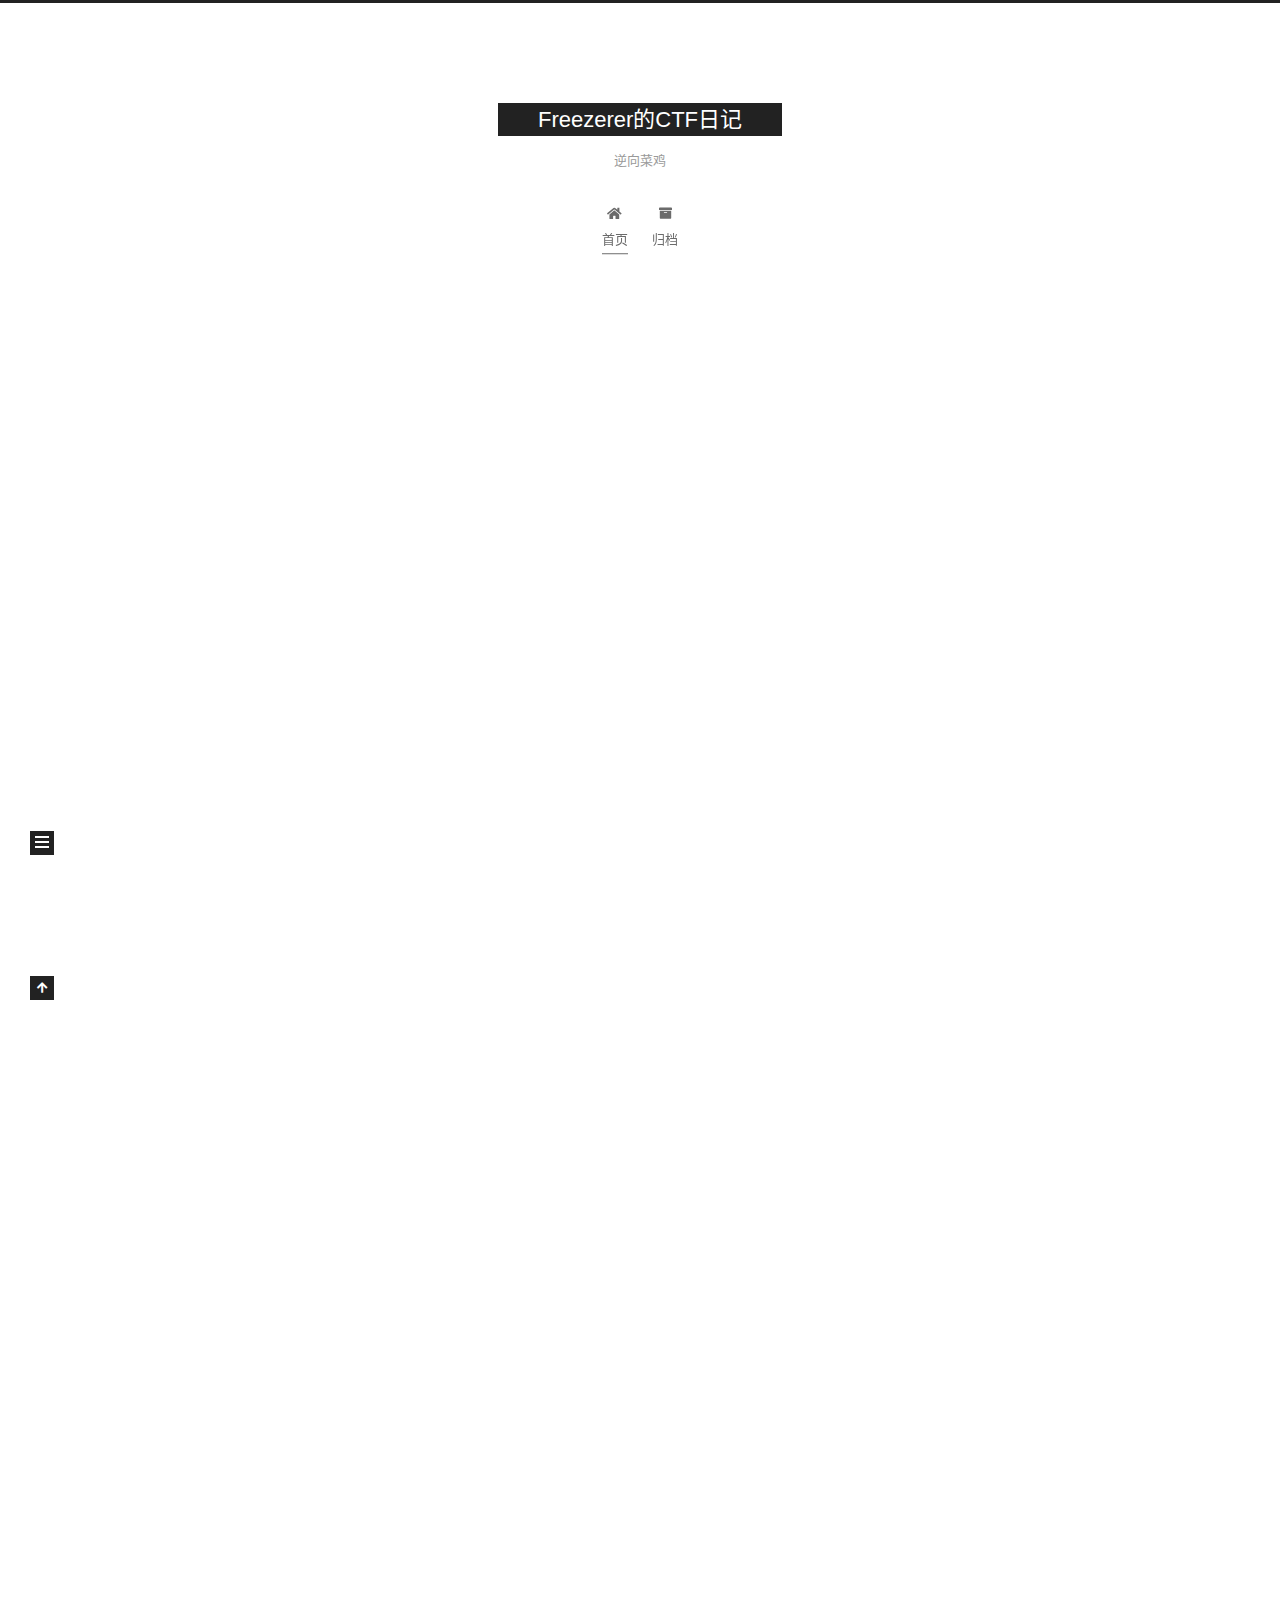
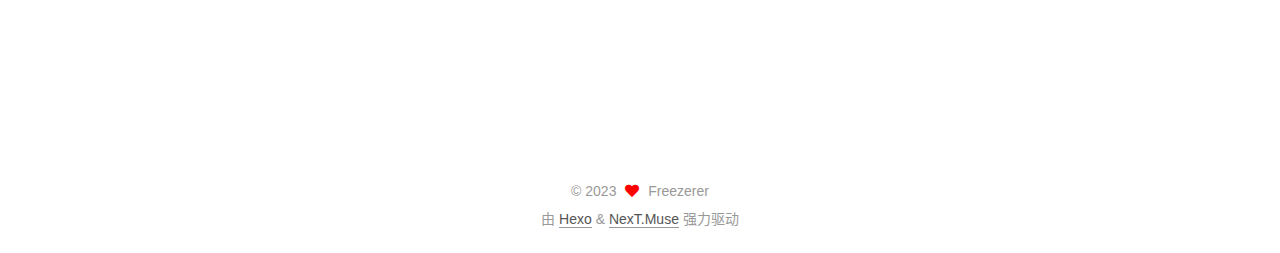
==== commit 3fac0bb7: "Site updated: 2023-03-28 21:06:48" ====
--- a/index.html
+++ b/index.html
@@ -20,12 +20,12 @@
     var CONFIG = {"hostname":"example.com","root":"/","scheme":"Muse","version":"7.8.0","exturl":false,"sidebar":{"position":"left","display":"post","padding":18,"offset":12,"onmobile":false},"copycode":{"enable":false,"show_result":false,"style":null},"back2top":{"enable":true,"sidebar":false,"scrollpercent":false},"bookmark":{"enable":false,"color":"#222","save":"auto"},"fancybox":false,"mediumzoom":false,"lazyload":false,"pangu":false,"comments":{"style":"tabs","active":null,"storage":true,"lazyload":false,"nav":null},"algolia":{"hits":{"per_page":10},"labels":{"input_placeholder":"Search for Posts","hits_empty":"We didn't find any results for the search: ${query}","hits_stats":"${hits} results found in ${time} ms"}},"localsearch":{"enable":false,"trigger":"auto","top_n_per_article":1,"unescape":false,"preload":false},"motion":{"enable":true,"async":false,"transition":{"post_block":"fadeIn","post_header":"slideDownIn","post_body":"slideDownIn","coll_header":"slideLeftIn","sidebar":"slideUpIn"}}};
   </script>
 
-  <meta name="description" content="666">
+  <meta name="description" content="这是Freezer的CTF学习记录区">
 <meta property="og:type" content="website">
 <meta property="og:title" content="Freezerer的CTF日记">
 <meta property="og:url" content="http://example.com/index.html">
 <meta property="og:site_name" content="Freezerer的CTF日记">
-<meta property="og:description" content="666">
+<meta property="og:description" content="这是Freezer的CTF学习记录区">
 <meta property="og:locale" content="zh_CN">
 <meta property="article:author" content="Freezerer">
 <meta name="twitter:card" content="summary">
@@ -97,7 +97,7 @@
       <h1 class="site-title">Freezerer的CTF日记</h1>
       <span class="logo-line-after"><i></i></span>
     </a>
-      <p class="site-subtitle" itemprop="description">333</p>
+      <p class="site-subtitle" itemprop="description">逆向菜鸡</p>
   </div>
 
   <div class="site-nav-right">
@@ -153,7 +153,7 @@
     <span hidden itemprop="author" itemscope itemtype="http://schema.org/Person">
       <meta itemprop="image" content="/images/avatar.gif">
       <meta itemprop="name" content="Freezerer">
-      <meta itemprop="description" content="666">
+      <meta itemprop="description" content="这是Freezer的CTF学习记录区">
     </span>
 
     <span hidden itemprop="publisher" itemscope itemtype="http://schema.org/Organization">
@@ -212,7 +212,7 @@
     <span hidden itemprop="author" itemscope itemtype="http://schema.org/Person">
       <meta itemprop="image" content="/images/avatar.gif">
       <meta itemprop="name" content="Freezerer">
-      <meta itemprop="description" content="666">
+      <meta itemprop="description" content="这是Freezer的CTF学习记录区">
     </span>
 
     <span hidden itemprop="publisher" itemscope itemtype="http://schema.org/Organization">
@@ -332,7 +332,7 @@
       <div class="site-overview-wrap sidebar-panel">
         <div class="site-author motion-element" itemprop="author" itemscope itemtype="http://schema.org/Person">
   <p class="site-author-name" itemprop="name">Freezerer</p>
-  <div class="site-description" itemprop="description">666</div>
+  <div class="site-description" itemprop="description">这是Freezer的CTF学习记录区</div>
 </div>
 <div class="site-state-wrap motion-element">
   <nav class="site-state">
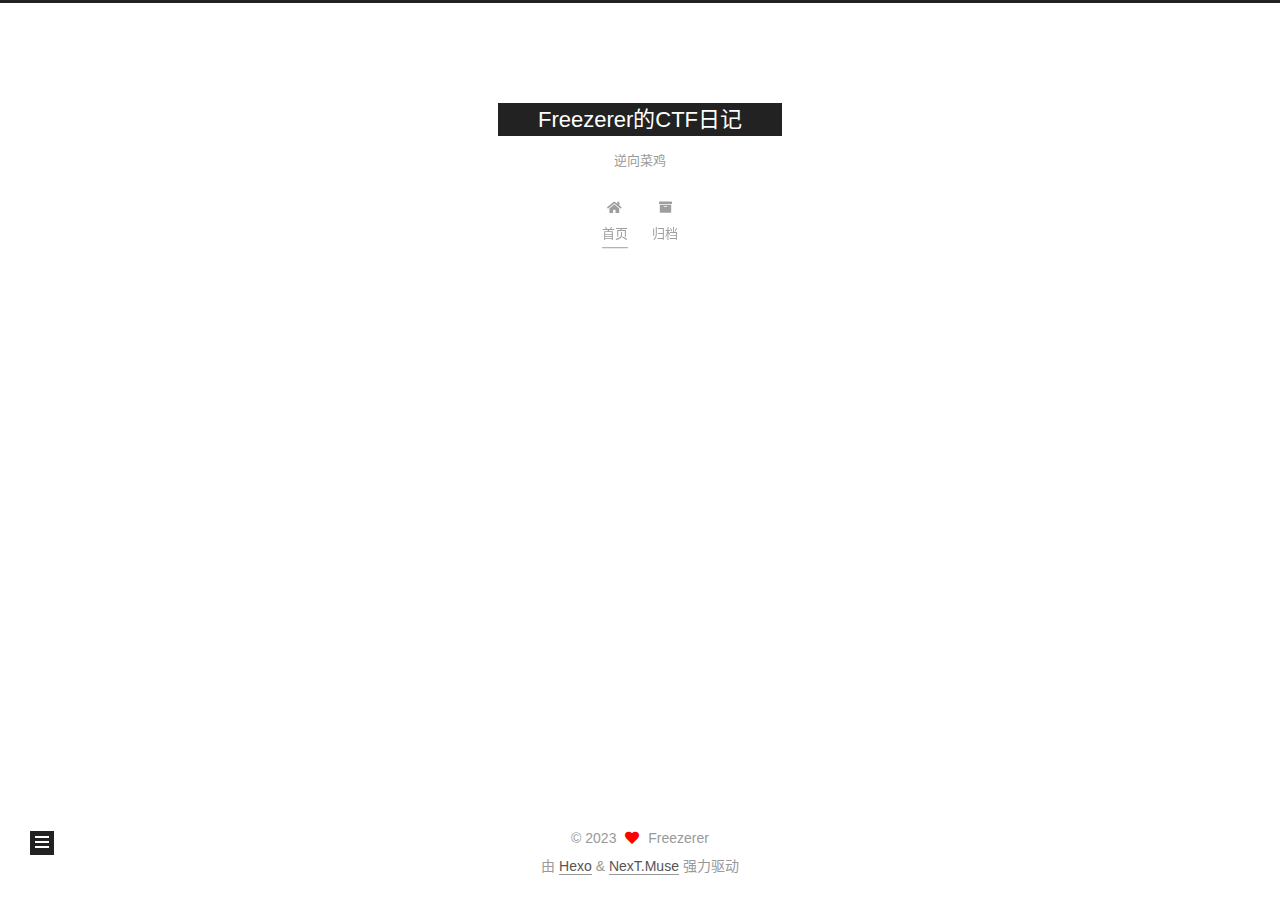
==== commit e6866e41: "Site updated: 2023-03-28 21:12:41" ====
--- a/index.html
+++ b/index.html
@@ -188,76 +188,6 @@
 
       
           <p>这是我的第一个博客</p>
-
-      
-    </div>
-
-    
-    
-    
-      <footer class="post-footer">
-        <div class="post-eof"></div>
-      </footer>
-  </article>
-  
-  
-  
-
-      
-  
-  
-  <article itemscope itemtype="http://schema.org/Article" class="post-block" lang="zh-CN">
-    <link itemprop="mainEntityOfPage" href="http://example.com/2023/03/28/hello-world/">
-
-    <span hidden itemprop="author" itemscope itemtype="http://schema.org/Person">
-      <meta itemprop="image" content="/images/avatar.gif">
-      <meta itemprop="name" content="Freezerer">
-      <meta itemprop="description" content="这是Freezer的CTF学习记录区">
-    </span>
-
-    <span hidden itemprop="publisher" itemscope itemtype="http://schema.org/Organization">
-      <meta itemprop="name" content="Freezerer的CTF日记">
-    </span>
-      <header class="post-header">
-        <h2 class="post-title" itemprop="name headline">
-          
-            <a href="/2023/03/28/hello-world/" class="post-title-link" itemprop="url">Hello World</a>
-        </h2>
-
-        <div class="post-meta">
-            <span class="post-meta-item">
-              <span class="post-meta-item-icon">
-                <i class="far fa-calendar"></i>
-              </span>
-              <span class="post-meta-item-text">发表于</span>
-
-              <time title="创建时间：2023-03-28 19:34:23" itemprop="dateCreated datePublished" datetime="2023-03-28T19:34:23+08:00">2023-03-28</time>
-            </span>
-
-          
-
-        </div>
-      </header>
-
-    
-    
-    
-    <div class="post-body" itemprop="articleBody">
-
-      
-          <p>Welcome to <a target="_blank" rel="noopener" href="https://hexo.io/">Hexo</a>! This is your very first post. Check <a target="_blank" rel="noopener" href="https://hexo.io/docs/">documentation</a> for more info. If you get any problems when using Hexo, you can find the answer in <a target="_blank" rel="noopener" href="https://hexo.io/docs/troubleshooting.html">troubleshooting</a> or you can ask me on <a target="_blank" rel="noopener" href="https://github.com/hexojs/hexo/issues">GitHub</a>.</p>
-<h2 id="Quick-Start"><a href="#Quick-Start" class="headerlink" title="Quick Start"></a>Quick Start</h2><h3 id="Create-a-new-post"><a href="#Create-a-new-post" class="headerlink" title="Create a new post"></a>Create a new post</h3><figure class="highlight bash"><table><tr><td class="gutter"><pre><span class="line">1</span><br></pre></td><td class="code"><pre><span class="line">$ hexo new <span class="string">&quot;My New Post&quot;</span></span><br></pre></td></tr></table></figure>
-
-<p>More info: <a target="_blank" rel="noopener" href="https://hexo.io/docs/writing.html">Writing</a></p>
-<h3 id="Run-server"><a href="#Run-server" class="headerlink" title="Run server"></a>Run server</h3><figure class="highlight bash"><table><tr><td class="gutter"><pre><span class="line">1</span><br></pre></td><td class="code"><pre><span class="line">$ hexo server</span><br></pre></td></tr></table></figure>
-
-<p>More info: <a target="_blank" rel="noopener" href="https://hexo.io/docs/server.html">Server</a></p>
-<h3 id="Generate-static-files"><a href="#Generate-static-files" class="headerlink" title="Generate static files"></a>Generate static files</h3><figure class="highlight bash"><table><tr><td class="gutter"><pre><span class="line">1</span><br></pre></td><td class="code"><pre><span class="line">$ hexo generate</span><br></pre></td></tr></table></figure>
-
-<p>More info: <a target="_blank" rel="noopener" href="https://hexo.io/docs/generating.html">Generating</a></p>
-<h3 id="Deploy-to-remote-sites"><a href="#Deploy-to-remote-sites" class="headerlink" title="Deploy to remote sites"></a>Deploy to remote sites</h3><figure class="highlight bash"><table><tr><td class="gutter"><pre><span class="line">1</span><br></pre></td><td class="code"><pre><span class="line">$ hexo deploy</span><br></pre></td></tr></table></figure>
-
-<p>More info: <a target="_blank" rel="noopener" href="https://hexo.io/docs/one-command-deployment.html">Deployment</a></p>
 
       
     </div>
@@ -339,7 +269,7 @@
       <div class="site-state-item site-state-posts">
           <a href="/archives/">
         
-          <span class="site-state-item-count">2</span>
+          <span class="site-state-item-count">1</span>
           <span class="site-state-item-name">日志</span>
         </a>
       </div>
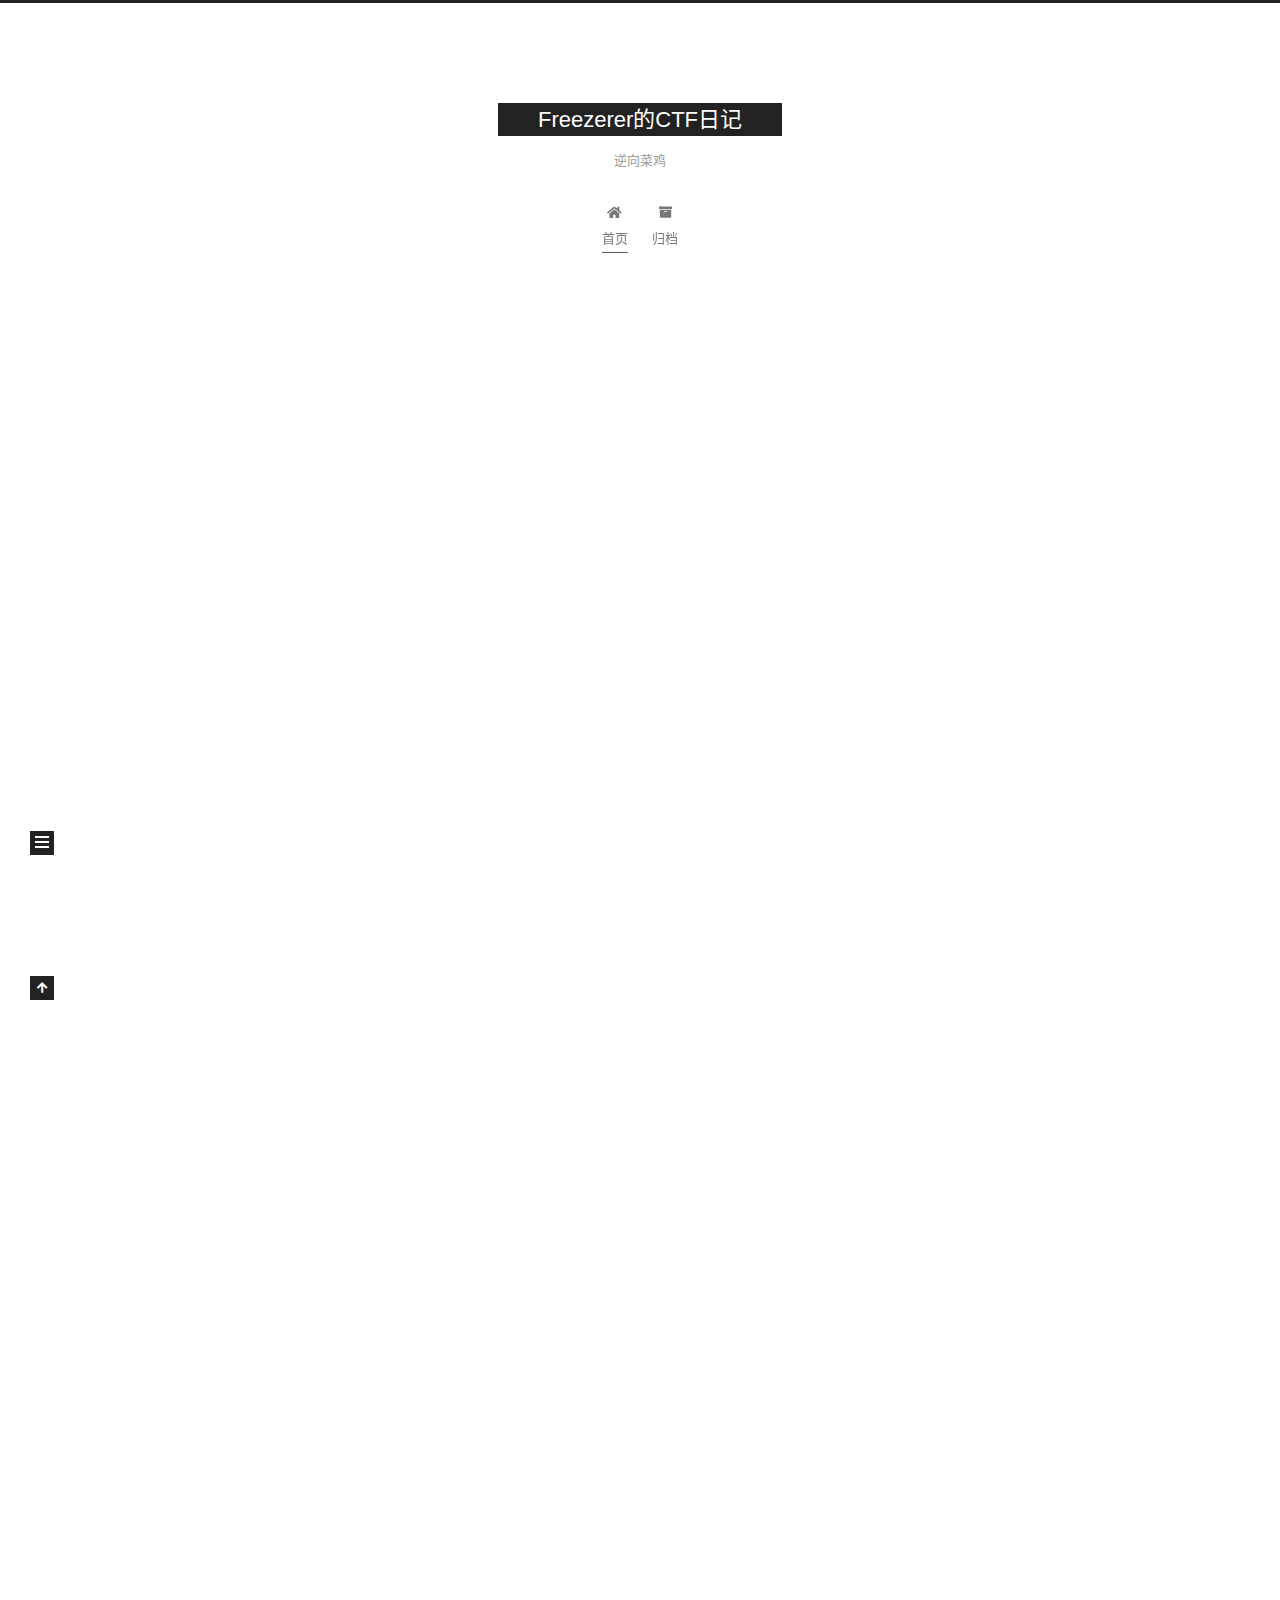
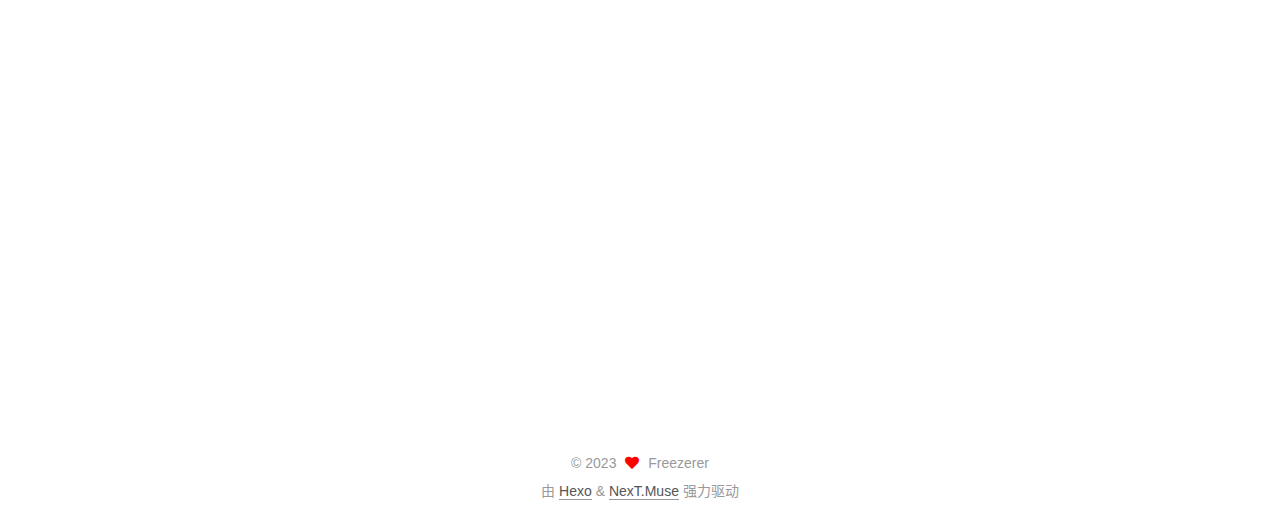
==== commit 377fe25b: "Site updated: 2023-04-05 11:30:08" ====
--- a/index.html
+++ b/index.html
@@ -144,6 +144,76 @@
 
           <div class="content index posts-expand">
             
+      
+  
+  
+  <article itemscope itemtype="http://schema.org/Article" class="post-block" lang="zh-CN">
+    <link itemprop="mainEntityOfPage" href="http://example.com/2023/04/05/%E9%80%86%E5%90%91-%E8%8A%B1%E6%8C%87%E4%BB%A4/">
+
+    <span hidden itemprop="author" itemscope itemtype="http://schema.org/Person">
+      <meta itemprop="image" content="/images/avatar.gif">
+      <meta itemprop="name" content="Freezerer">
+      <meta itemprop="description" content="这是Freezer的CTF学习记录区">
+    </span>
+
+    <span hidden itemprop="publisher" itemscope itemtype="http://schema.org/Organization">
+      <meta itemprop="name" content="Freezerer的CTF日记">
+    </span>
+      <header class="post-header">
+        <h2 class="post-title" itemprop="name headline">
+          
+            <a href="/2023/04/05/%E9%80%86%E5%90%91-%E8%8A%B1%E6%8C%87%E4%BB%A4/" class="post-title-link" itemprop="url">逆向-花指令</a>
+        </h2>
+
+        <div class="post-meta">
+            <span class="post-meta-item">
+              <span class="post-meta-item-icon">
+                <i class="far fa-calendar"></i>
+              </span>
+              <span class="post-meta-item-text">发表于</span>
+              
+
+              <time title="创建时间：2023-04-05 11:29:24 / 修改时间：11:29:49" itemprop="dateCreated datePublished" datetime="2023-04-05T11:29:24+08:00">2023-04-05</time>
+            </span>
+
+          
+
+        </div>
+      </header>
+
+    
+    
+    
+    <div class="post-body" itemprop="articleBody">
+
+      
+          <h1 id="花指令"><a href="#花指令" class="headerlink" title="花指令"></a>花指令</h1><p>题目：杭师大2023校赛决赛“虽然他送了我玫瑰花”（已经上线NSS平台）</p>
+<p>此题中一处简单的花指令，可能不是考察的重点，但是是我第一次遇到，学习了一些之后总结了几点经验</p>
+<p>花指令是在程序中毫无作用但是能干扰反编译的指令的总称，比如此题中</p>
+<figure class="highlight plaintext"><table><tr><td class="gutter"><pre><span class="line">1</span><br><span class="line">2</span><br><span class="line">3</span><br><span class="line">4</span><br><span class="line">5</span><br></pre></td><td class="code"><pre><span class="line">.text:0040114F                 test    ebx, ebx</span><br><span class="line">.text:00401151                 jnz     short near ptr byte_401155</span><br><span class="line">.text:00401153                 jz      short loc_401156</span><br><span class="line">.text:00401153 ; ---------------------------------------------------------------------------</span><br><span class="line">.text:00401155 byte_401155     db 0C7h                 ; CODE XREF: .text:00401151↑j</span><br></pre></td></tr></table></figure>
+
+<p>test指令后一组jz+jnz完全相反条件的指令（jz&#x3D;jump if zero；jnz&#x3D;jump not zero)可以看出这两条指令必然有一条不能执行，实际动调发现执行的应该是jz指令，那么jnz就完全没有用处，他跳转到了.text:00401155，此处只有一个无效字节也没有具体意义，但是却干扰了IDA的反编译使IDA不能识别（IDA的识别原理是将文件的字节码按从上到下的顺序翻译成汇编语言，如果某处逻辑错误可能会跳过进而编译下一段或者直接反编译进汇编，这就导致后面的函数分析不准确从而拿不到真正的函数），</p>
+<p><img src="F:\freezerer.github.io\pictures\huazhiling.png" alt="huazhiling"></p>
+<p>所以通过edit-patch program-change bytes将此处C7改为90（即为nop指令字节码，nop就是什么都不做，但是nop指令有实际意义即告诉机器什么都不做，而之前的C7没有意义机器不知道该怎么办，两者不一样），之后手动使IDA重新分析，按U可以使现在行的所属块回到未定义状态（全返回成字节码），这里一个细节可能第一次接触花指令没注意到，去定义这一步操作要去到位，可以多但不能少，一定要包含花指令的部分）再按P可以重新定义这一部分，直到左边的黄地址全部变成黑色（正常识别颜色）位置，再按F5就可以得到原本的主函数了</p>
+<p><img src="F:\freezerer.github.io\pictures\huazhiling2.png" alt="huazhiling2"></p>
+<p><img src="F:\freezerer.github.io\pictures\huazhiling3.png" alt="huazhiling3"></p>
+<p><img src="F:\freezerer.github.io\pictures\huazhiling4.png" alt="huazhiling4"></p>
+<p>最后，感谢tgrddf55大佬的指导，更详细的内容请移步大佬博客<a target="_blank" rel="noopener" href="https://tgrddf55.github.io/">https://tgrddf55.github.io/</a></p>
+
+      
+    </div>
+
+    
+    
+    
+      <footer class="post-footer">
+        <div class="post-eof"></div>
+      </footer>
+  </article>
+  
+  
+  
+
       
   
   
@@ -269,7 +339,7 @@
       <div class="site-state-item site-state-posts">
           <a href="/archives/">
         
-          <span class="site-state-item-count">1</span>
+          <span class="site-state-item-count">2</span>
           <span class="site-state-item-name">日志</span>
         </a>
       </div>
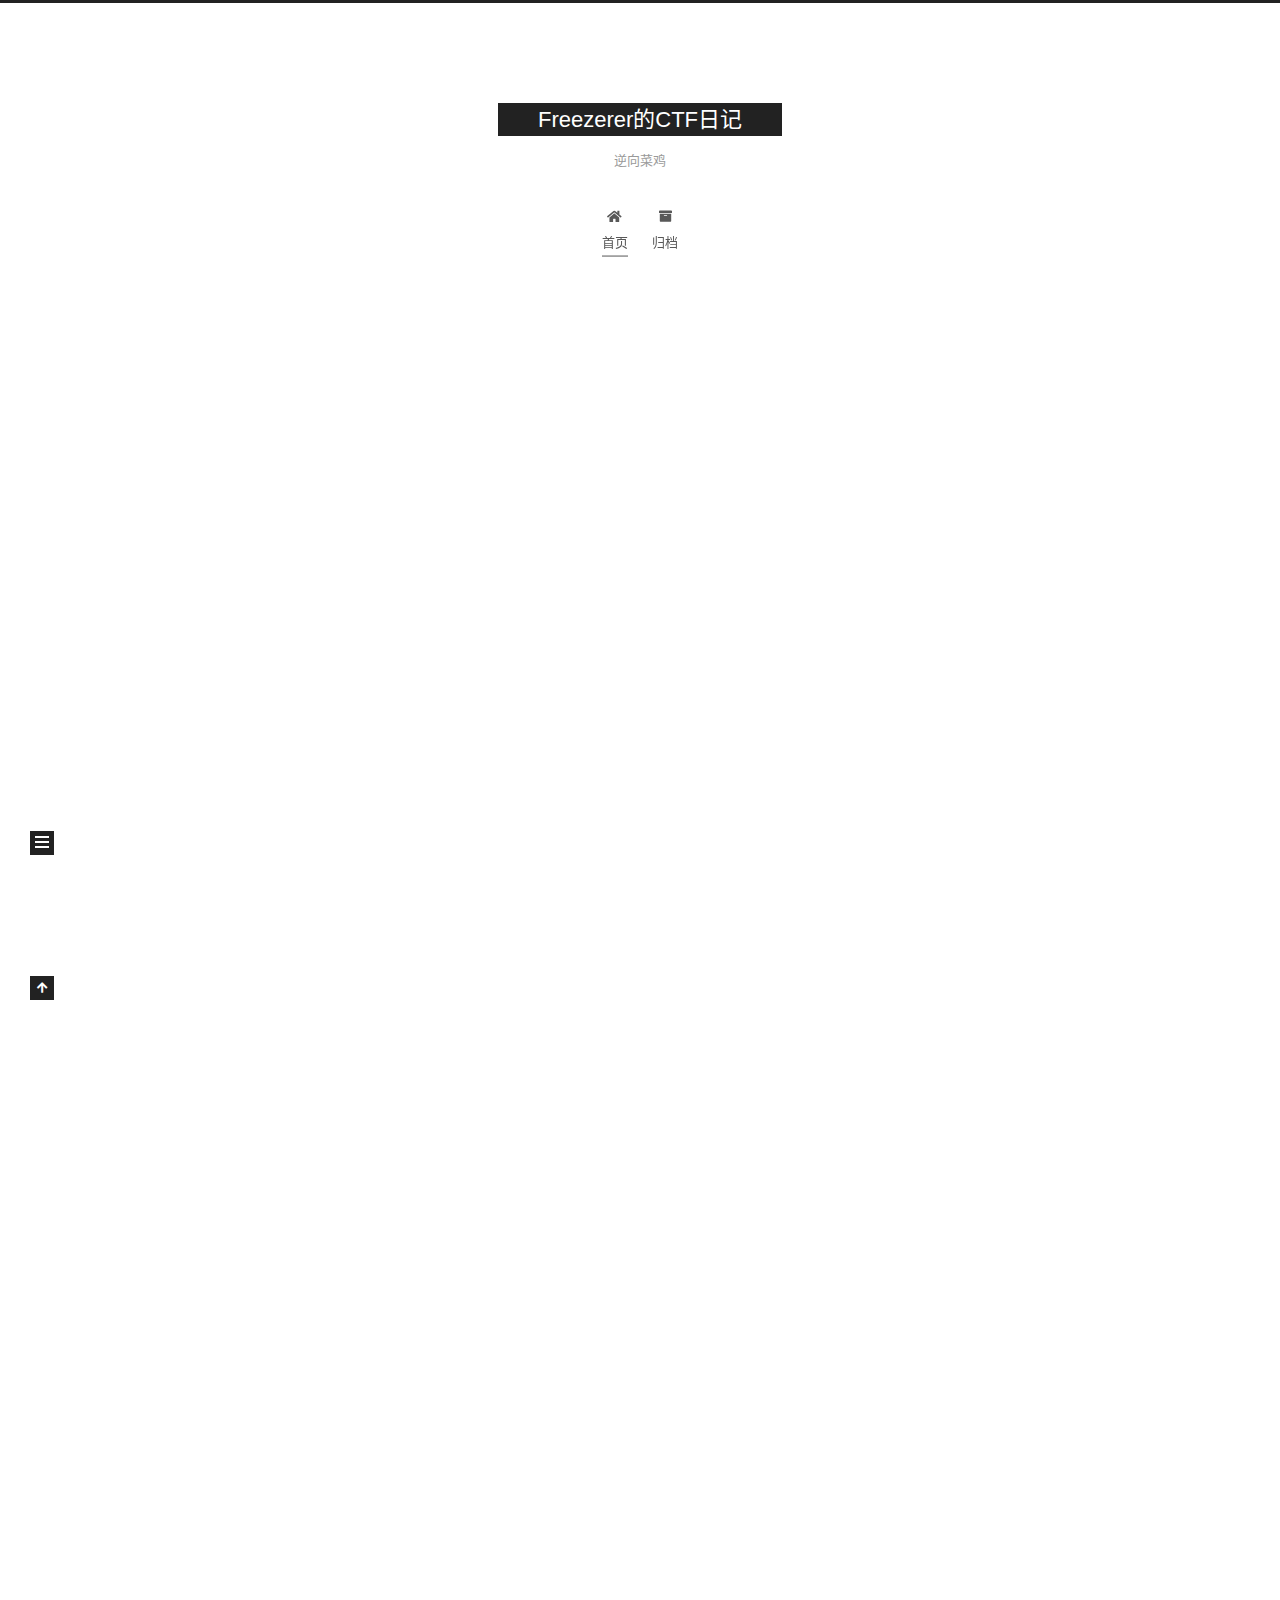
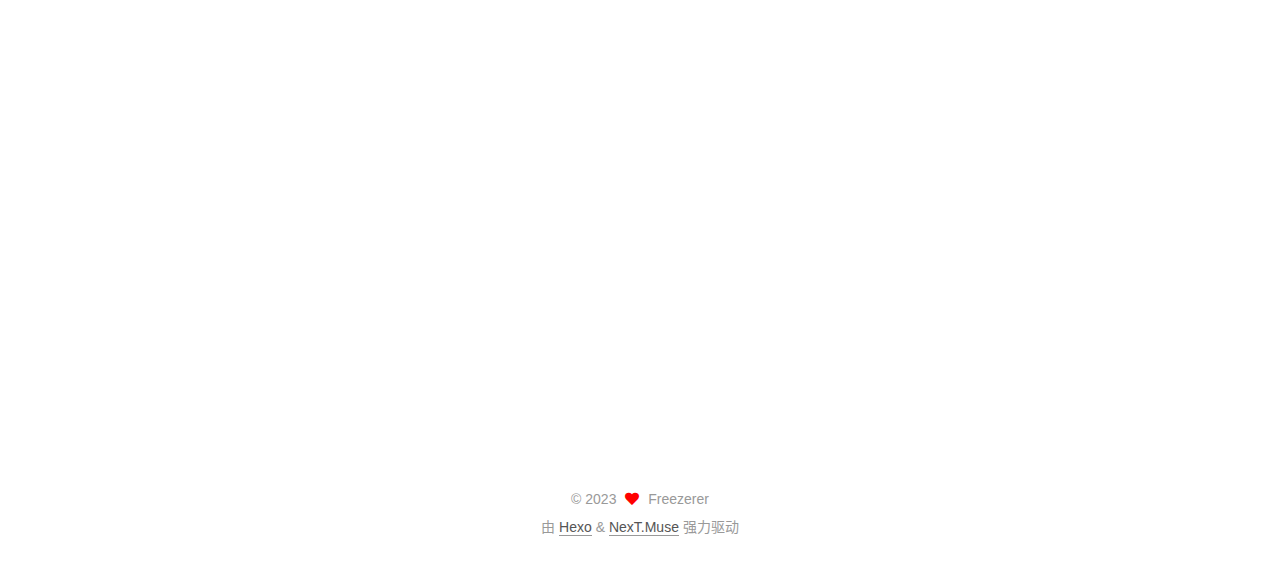
==== commit 6c3484a5: "Site updated: 2023-04-05 11:33:09" ====
--- a/index.html
+++ b/index.html
@@ -241,10 +241,16 @@
                 <i class="far fa-calendar"></i>
               </span>
               <span class="post-meta-item-text">发表于</span>
-              
-
-              <time title="创建时间：2023-03-28 20:31:49 / 修改时间：20:32:21" itemprop="dateCreated datePublished" datetime="2023-03-28T20:31:49+08:00">2023-03-28</time>
+
+              <time title="创建时间：2023-03-28 20:31:49" itemprop="dateCreated datePublished" datetime="2023-03-28T20:31:49+08:00">2023-03-28</time>
             </span>
+              <span class="post-meta-item">
+                <span class="post-meta-item-icon">
+                  <i class="far fa-calendar-check"></i>
+                </span>
+                <span class="post-meta-item-text">更新于</span>
+                <time title="修改时间：2023-04-05 11:33:03" itemprop="dateModified" datetime="2023-04-05T11:33:03+08:00">2023-04-05</time>
+              </span>
 
           
 
@@ -257,7 +263,7 @@
     <div class="post-body" itemprop="articleBody">
 
       
-          <p>这是我的第一个博客</p>
+          <p>本博客是作者第一次尝试写，由于太菜所以此博客可能写的不是很能看，但是我尽量做到详细，等nb了可能会开新的，届时会在此处发布新地址，跪求dalao们指点迷津QAQ</p>
 
       
     </div>
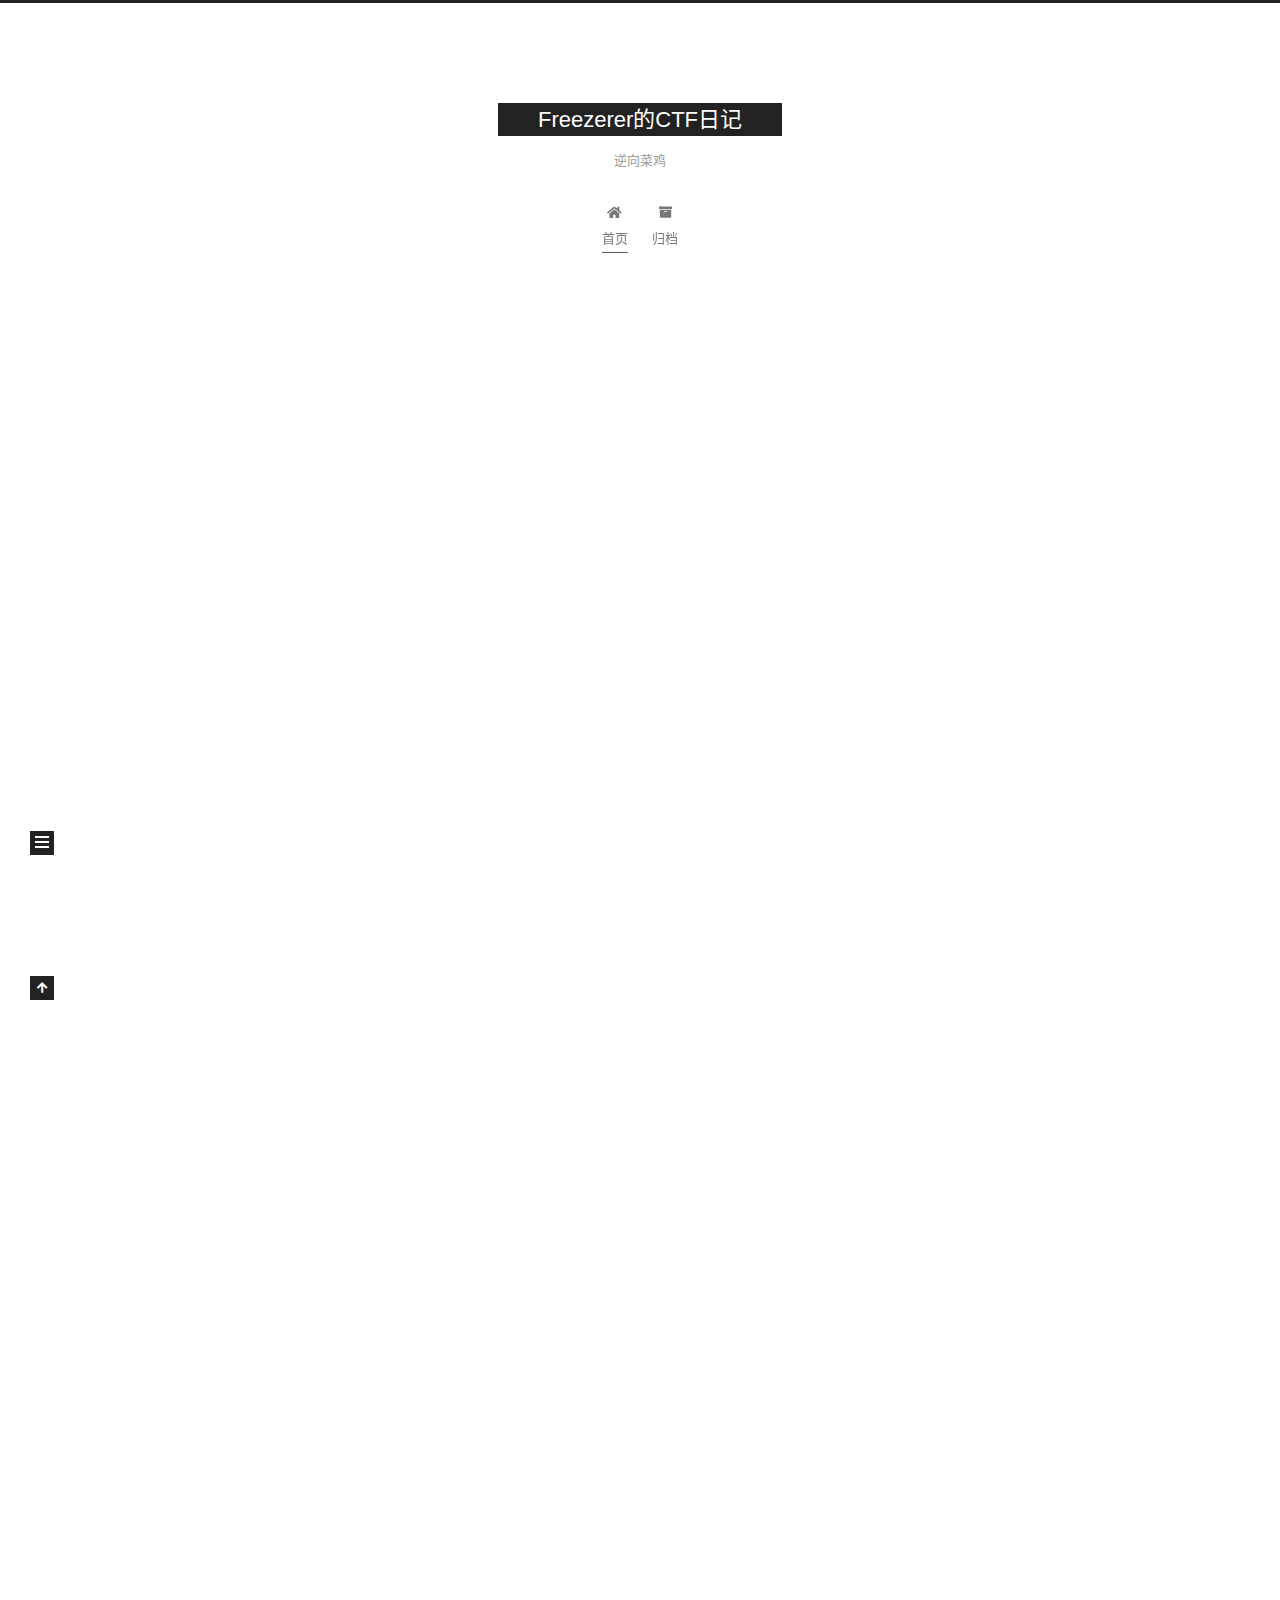
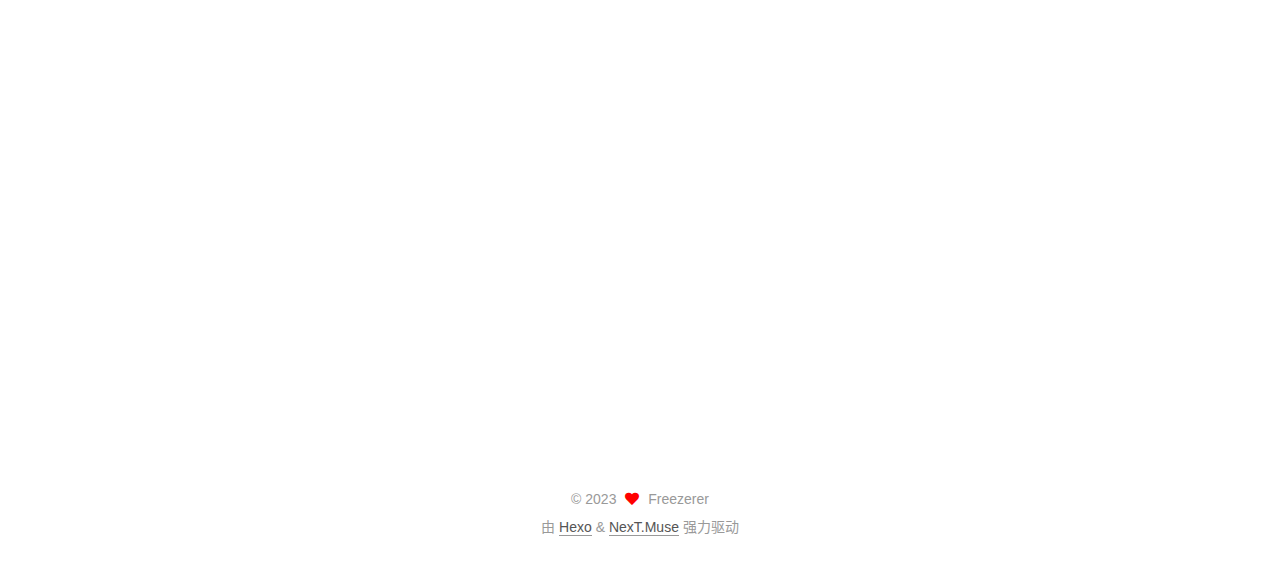
==== commit b58fa8e2: "Site updated: 2023-04-05 11:58:41" ====
--- a/index.html
+++ b/index.html
@@ -173,7 +173,7 @@
               <span class="post-meta-item-text">发表于</span>
               
 
-              <time title="创建时间：2023-04-05 11:29:24 / 修改时间：11:29:49" itemprop="dateCreated datePublished" datetime="2023-04-05T11:29:24+08:00">2023-04-05</time>
+              <time title="创建时间：2023-04-05 11:29:24 / 修改时间：11:58:26" itemprop="dateCreated datePublished" datetime="2023-04-05T11:29:24+08:00">2023-04-05</time>
             </span>
 
           
@@ -193,11 +193,11 @@
 <figure class="highlight plaintext"><table><tr><td class="gutter"><pre><span class="line">1</span><br><span class="line">2</span><br><span class="line">3</span><br><span class="line">4</span><br><span class="line">5</span><br></pre></td><td class="code"><pre><span class="line">.text:0040114F                 test    ebx, ebx</span><br><span class="line">.text:00401151                 jnz     short near ptr byte_401155</span><br><span class="line">.text:00401153                 jz      short loc_401156</span><br><span class="line">.text:00401153 ; ---------------------------------------------------------------------------</span><br><span class="line">.text:00401155 byte_401155     db 0C7h                 ; CODE XREF: .text:00401151↑j</span><br></pre></td></tr></table></figure>
 
 <p>test指令后一组jz+jnz完全相反条件的指令（jz&#x3D;jump if zero；jnz&#x3D;jump not zero)可以看出这两条指令必然有一条不能执行，实际动调发现执行的应该是jz指令，那么jnz就完全没有用处，他跳转到了.text:00401155，此处只有一个无效字节也没有具体意义，但是却干扰了IDA的反编译使IDA不能识别（IDA的识别原理是将文件的字节码按从上到下的顺序翻译成汇编语言，如果某处逻辑错误可能会跳过进而编译下一段或者直接反编译进汇编，这就导致后面的函数分析不准确从而拿不到真正的函数），</p>
-<p><img src="F:\freezerer.github.io\pictures\huazhiling.png" alt="huazhiling"></p>
+<p><img src="F:\freezerer.github.io\source_posts\逆向-花指令\huazhiling.png" alt="huazhiling"></p>
 <p>所以通过edit-patch program-change bytes将此处C7改为90（即为nop指令字节码，nop就是什么都不做，但是nop指令有实际意义即告诉机器什么都不做，而之前的C7没有意义机器不知道该怎么办，两者不一样），之后手动使IDA重新分析，按U可以使现在行的所属块回到未定义状态（全返回成字节码），这里一个细节可能第一次接触花指令没注意到，去定义这一步操作要去到位，可以多但不能少，一定要包含花指令的部分）再按P可以重新定义这一部分，直到左边的黄地址全部变成黑色（正常识别颜色）位置，再按F5就可以得到原本的主函数了</p>
-<p><img src="F:\freezerer.github.io\pictures\huazhiling2.png" alt="huazhiling2"></p>
-<p><img src="F:\freezerer.github.io\pictures\huazhiling3.png" alt="huazhiling3"></p>
-<p><img src="F:\freezerer.github.io\pictures\huazhiling4.png" alt="huazhiling4"></p>
+<p><img src="F:\freezerer.github.io\source_posts\逆向-花指令\huazhiling2.png" alt="huazhiling2"></p>
+<p><img src="F:\freezerer.github.io\source_posts\逆向-花指令\huazhiling3.png" alt="huazhiling3"></p>
+<p><img src="F:\freezerer.github.io\source_posts\逆向-花指令\huazhiling4.png" alt="huazhiling4"></p>
 <p>最后，感谢tgrddf55大佬的指导，更详细的内容请移步大佬博客<a target="_blank" rel="noopener" href="https://tgrddf55.github.io/">https://tgrddf55.github.io/</a></p>
 
       
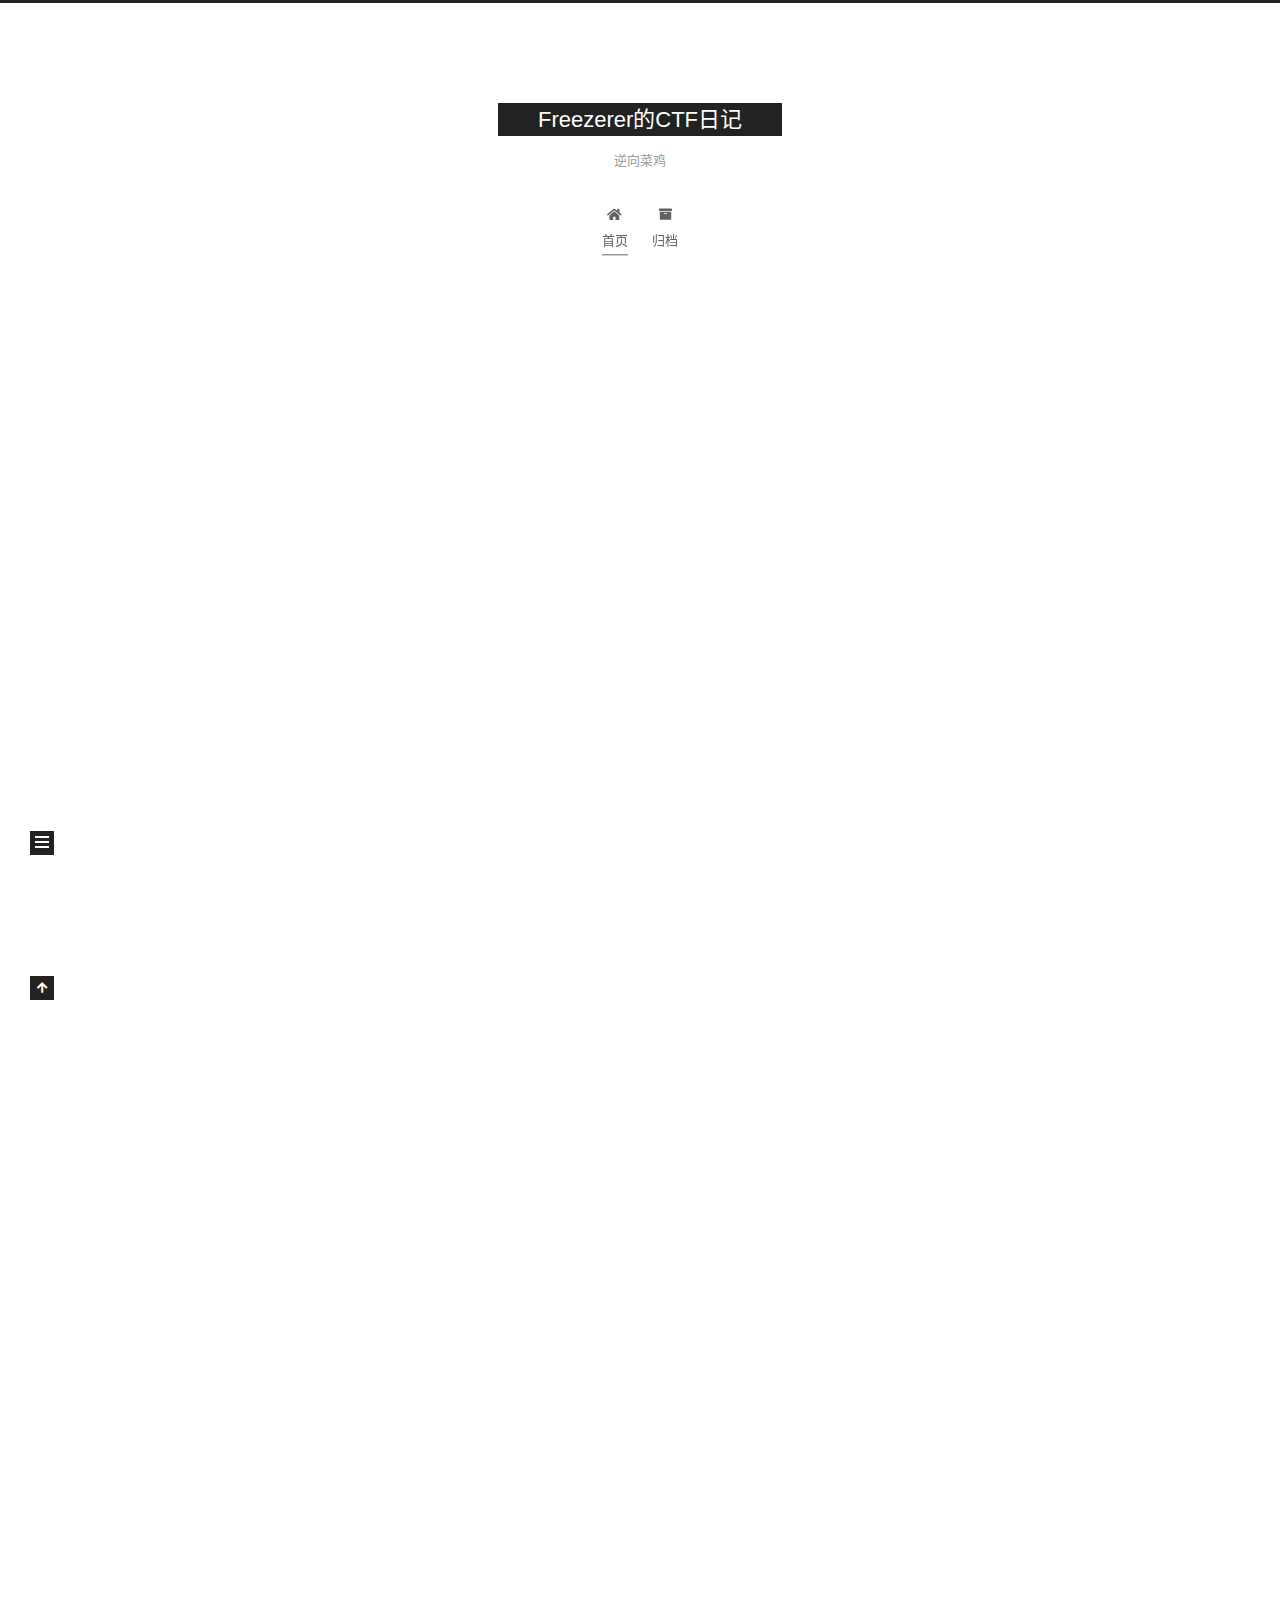
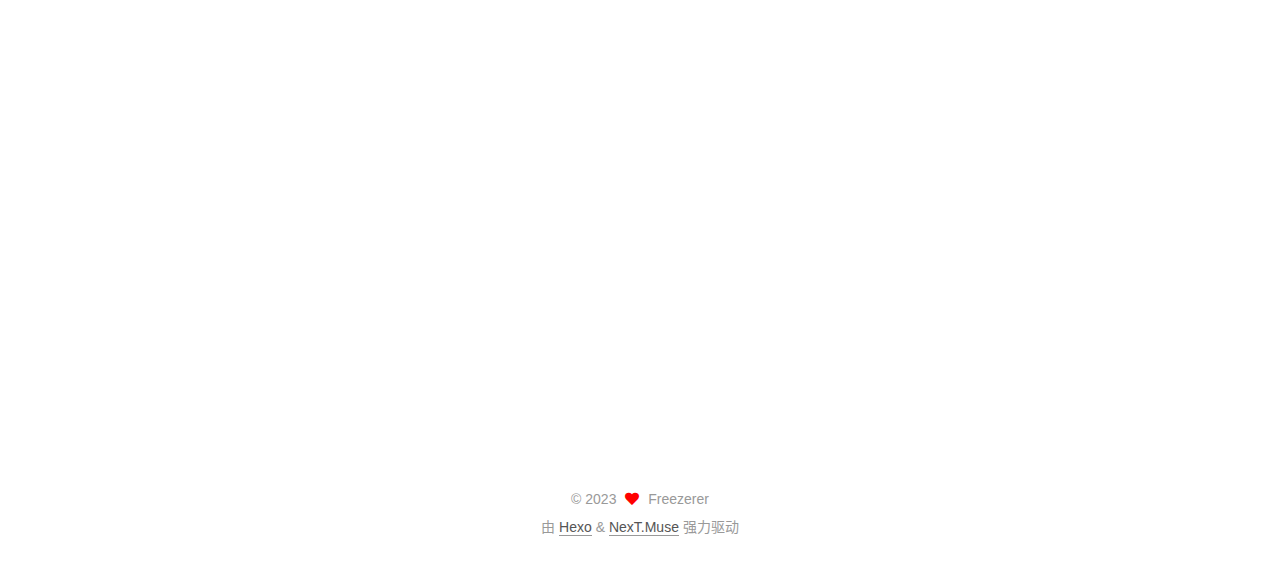
==== commit 361c5bc8: "Site updated: 2023-04-05 12:44:27" ====
--- a/index.html
+++ b/index.html
@@ -173,7 +173,7 @@
               <span class="post-meta-item-text">发表于</span>
               
 
-              <time title="创建时间：2023-04-05 11:29:24 / 修改时间：11:58:26" itemprop="dateCreated datePublished" datetime="2023-04-05T11:29:24+08:00">2023-04-05</time>
+              <time title="创建时间：2023-04-05 11:29:24 / 修改时间：12:44:00" itemprop="dateCreated datePublished" datetime="2023-04-05T11:29:24+08:00">2023-04-05</time>
             </span>
 
           
@@ -193,11 +193,11 @@
 <figure class="highlight plaintext"><table><tr><td class="gutter"><pre><span class="line">1</span><br><span class="line">2</span><br><span class="line">3</span><br><span class="line">4</span><br><span class="line">5</span><br></pre></td><td class="code"><pre><span class="line">.text:0040114F                 test    ebx, ebx</span><br><span class="line">.text:00401151                 jnz     short near ptr byte_401155</span><br><span class="line">.text:00401153                 jz      short loc_401156</span><br><span class="line">.text:00401153 ; ---------------------------------------------------------------------------</span><br><span class="line">.text:00401155 byte_401155     db 0C7h                 ; CODE XREF: .text:00401151↑j</span><br></pre></td></tr></table></figure>
 
 <p>test指令后一组jz+jnz完全相反条件的指令（jz&#x3D;jump if zero；jnz&#x3D;jump not zero)可以看出这两条指令必然有一条不能执行，实际动调发现执行的应该是jz指令，那么jnz就完全没有用处，他跳转到了.text:00401155，此处只有一个无效字节也没有具体意义，但是却干扰了IDA的反编译使IDA不能识别（IDA的识别原理是将文件的字节码按从上到下的顺序翻译成汇编语言，如果某处逻辑错误可能会跳过进而编译下一段或者直接反编译进汇编，这就导致后面的函数分析不准确从而拿不到真正的函数），</p>
-<p><img src="F:\freezerer.github.io\source_posts\逆向-花指令\huazhiling.png" alt="huazhiling"></p>
+<p><a target="_blank" rel="noopener" href="https://imgse.com/i/pp568f0"><img src="https://s1.ax1x.com/2023/04/05/pp568f0.png" alt="pp568f0.png"></a></p>
 <p>所以通过edit-patch program-change bytes将此处C7改为90（即为nop指令字节码，nop就是什么都不做，但是nop指令有实际意义即告诉机器什么都不做，而之前的C7没有意义机器不知道该怎么办，两者不一样），之后手动使IDA重新分析，按U可以使现在行的所属块回到未定义状态（全返回成字节码），这里一个细节可能第一次接触花指令没注意到，去定义这一步操作要去到位，可以多但不能少，一定要包含花指令的部分）再按P可以重新定义这一部分，直到左边的黄地址全部变成黑色（正常识别颜色）位置，再按F5就可以得到原本的主函数了</p>
-<p><img src="F:\freezerer.github.io\source_posts\逆向-花指令\huazhiling2.png" alt="huazhiling2"></p>
-<p><img src="F:\freezerer.github.io\source_posts\逆向-花指令\huazhiling3.png" alt="huazhiling3"></p>
-<p><img src="F:\freezerer.github.io\source_posts\逆向-花指令\huazhiling4.png" alt="huazhiling4"></p>
+<p><a target="_blank" rel="noopener" href="https://imgse.com/i/pp56JpV"><img src="https://s1.ax1x.com/2023/04/05/pp56JpV.md.png" alt="pp56JpV.md.png"></a></p>
+<p><a target="_blank" rel="noopener" href="https://imgse.com/i/pp563Yq"><img src="https://s1.ax1x.com/2023/04/05/pp563Yq.md.png" alt="pp563Yq.md.png"></a></p>
+<p><a target="_blank" rel="noopener" href="https://imgse.com/i/pp561kn"><img src="https://s1.ax1x.com/2023/04/05/pp561kn.md.png" alt="pp561kn.md.png"></a></p>
 <p>最后，感谢tgrddf55大佬的指导，更详细的内容请移步大佬博客<a target="_blank" rel="noopener" href="https://tgrddf55.github.io/">https://tgrddf55.github.io/</a></p>
 
       
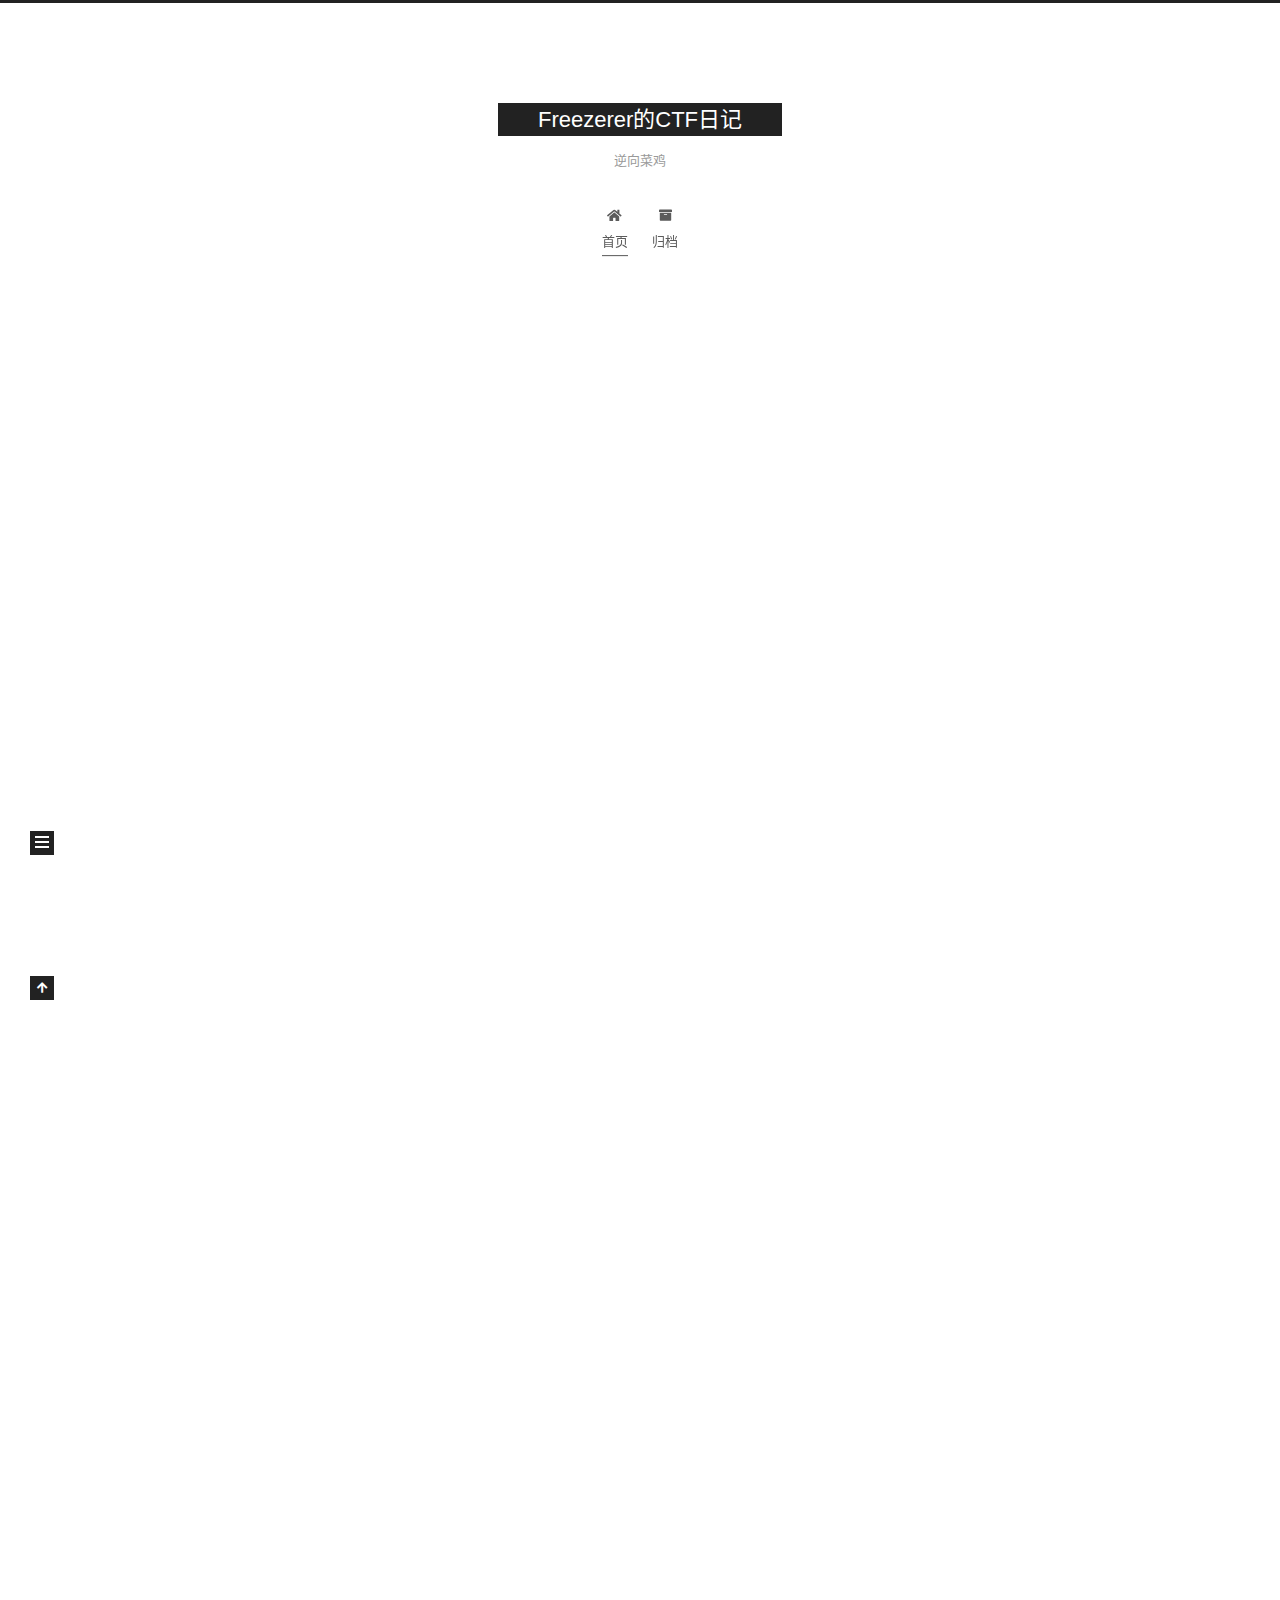
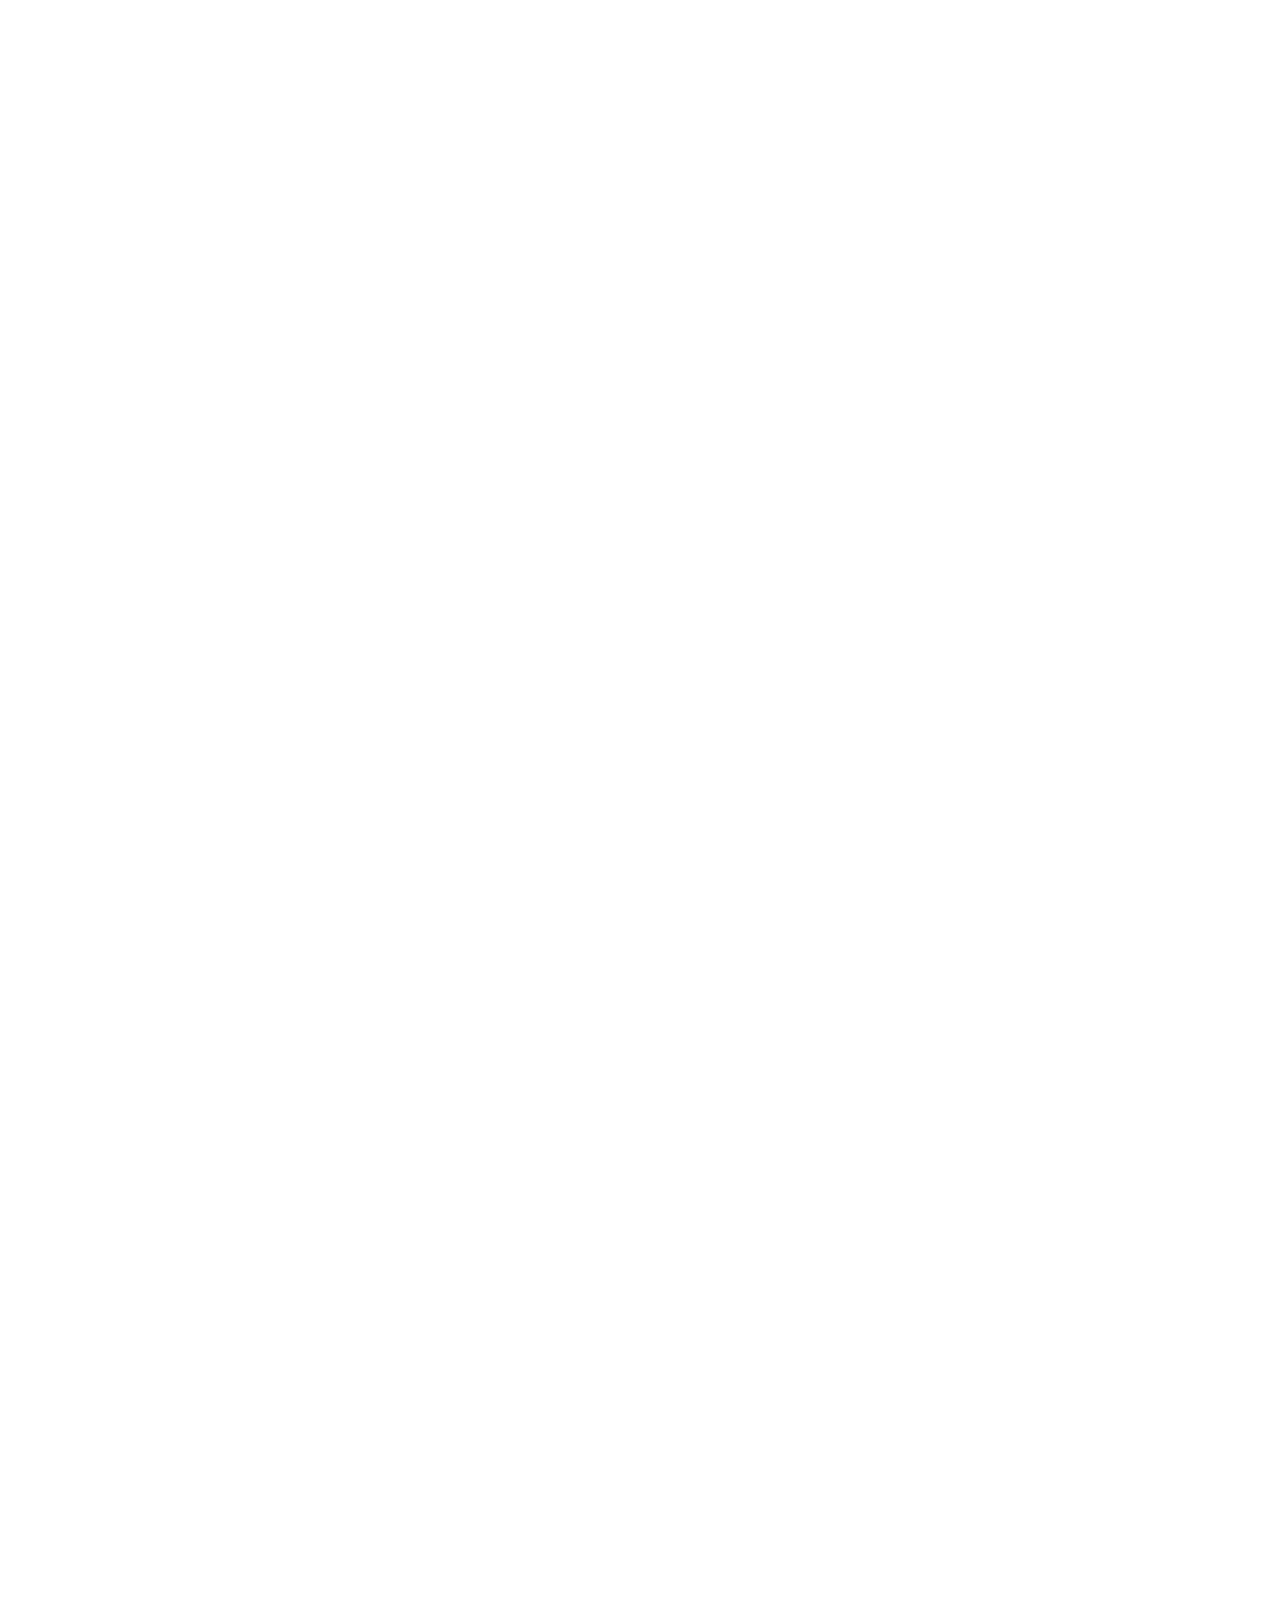
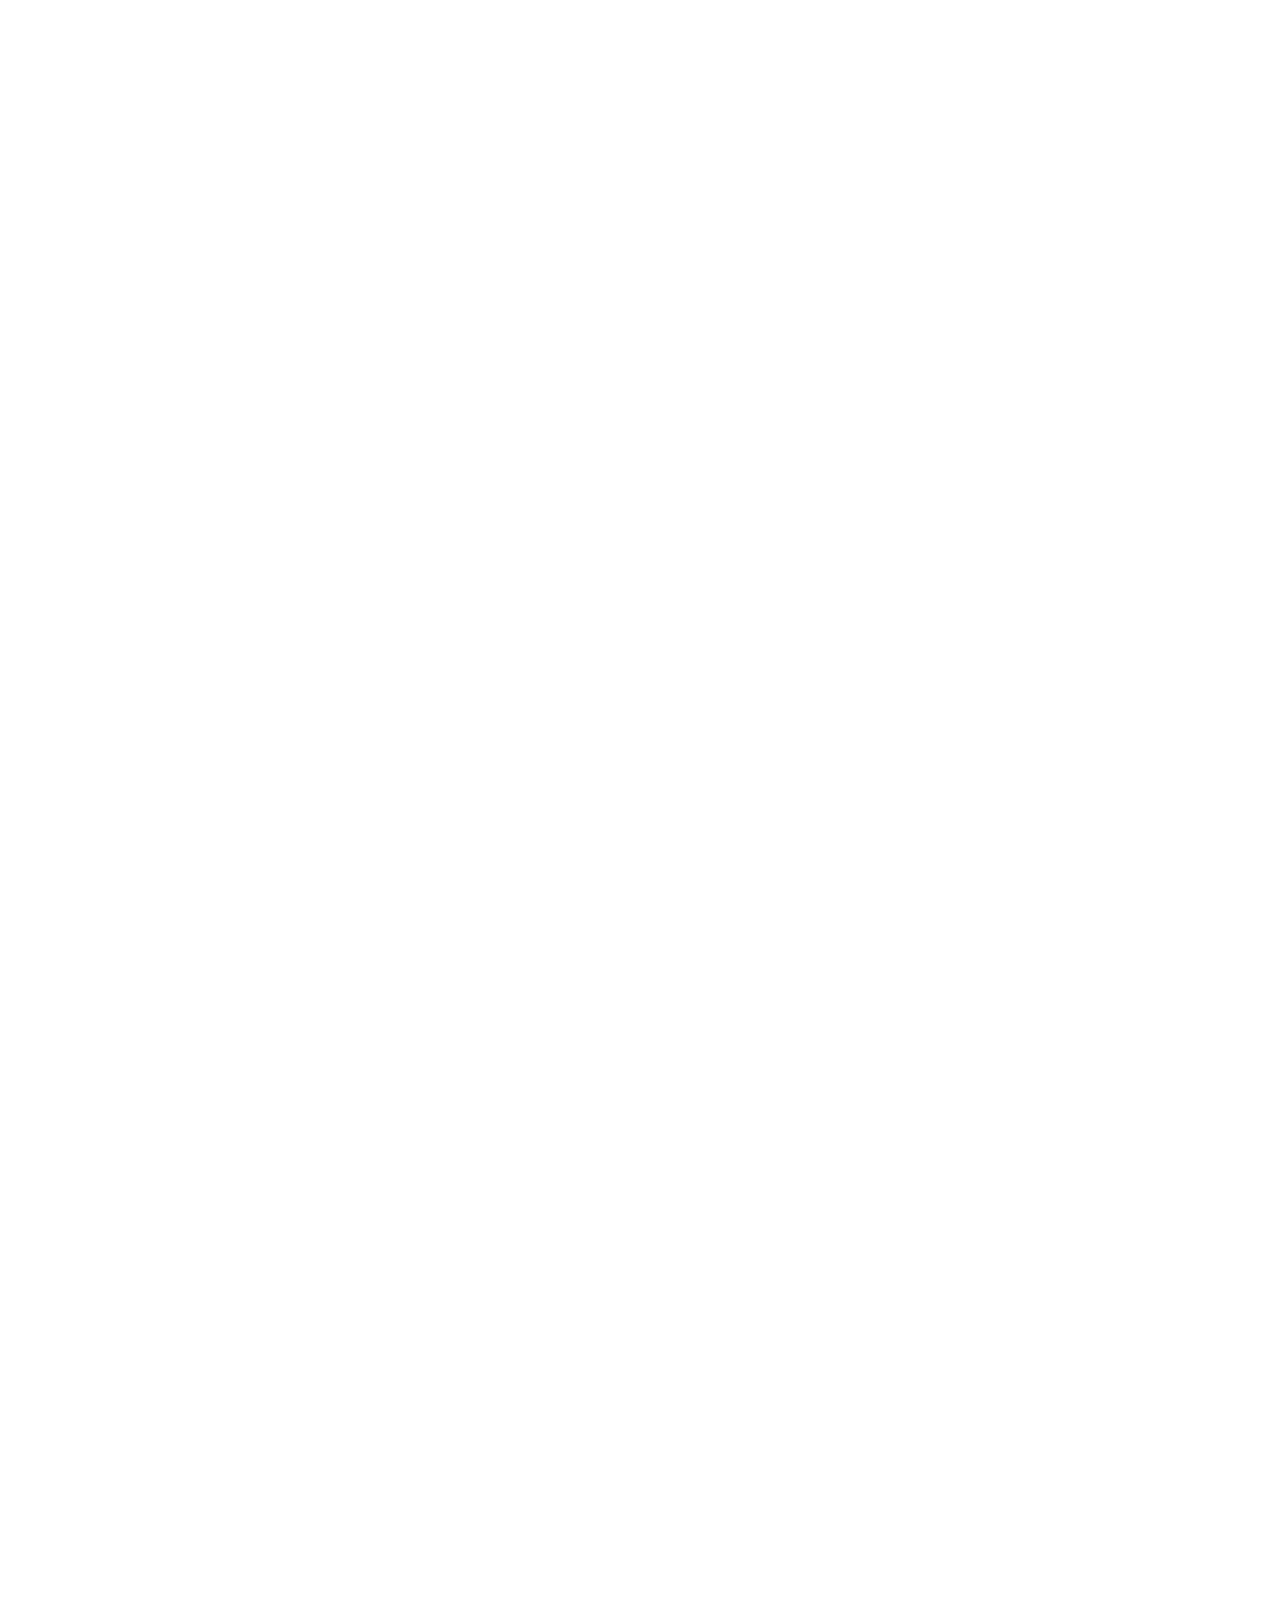
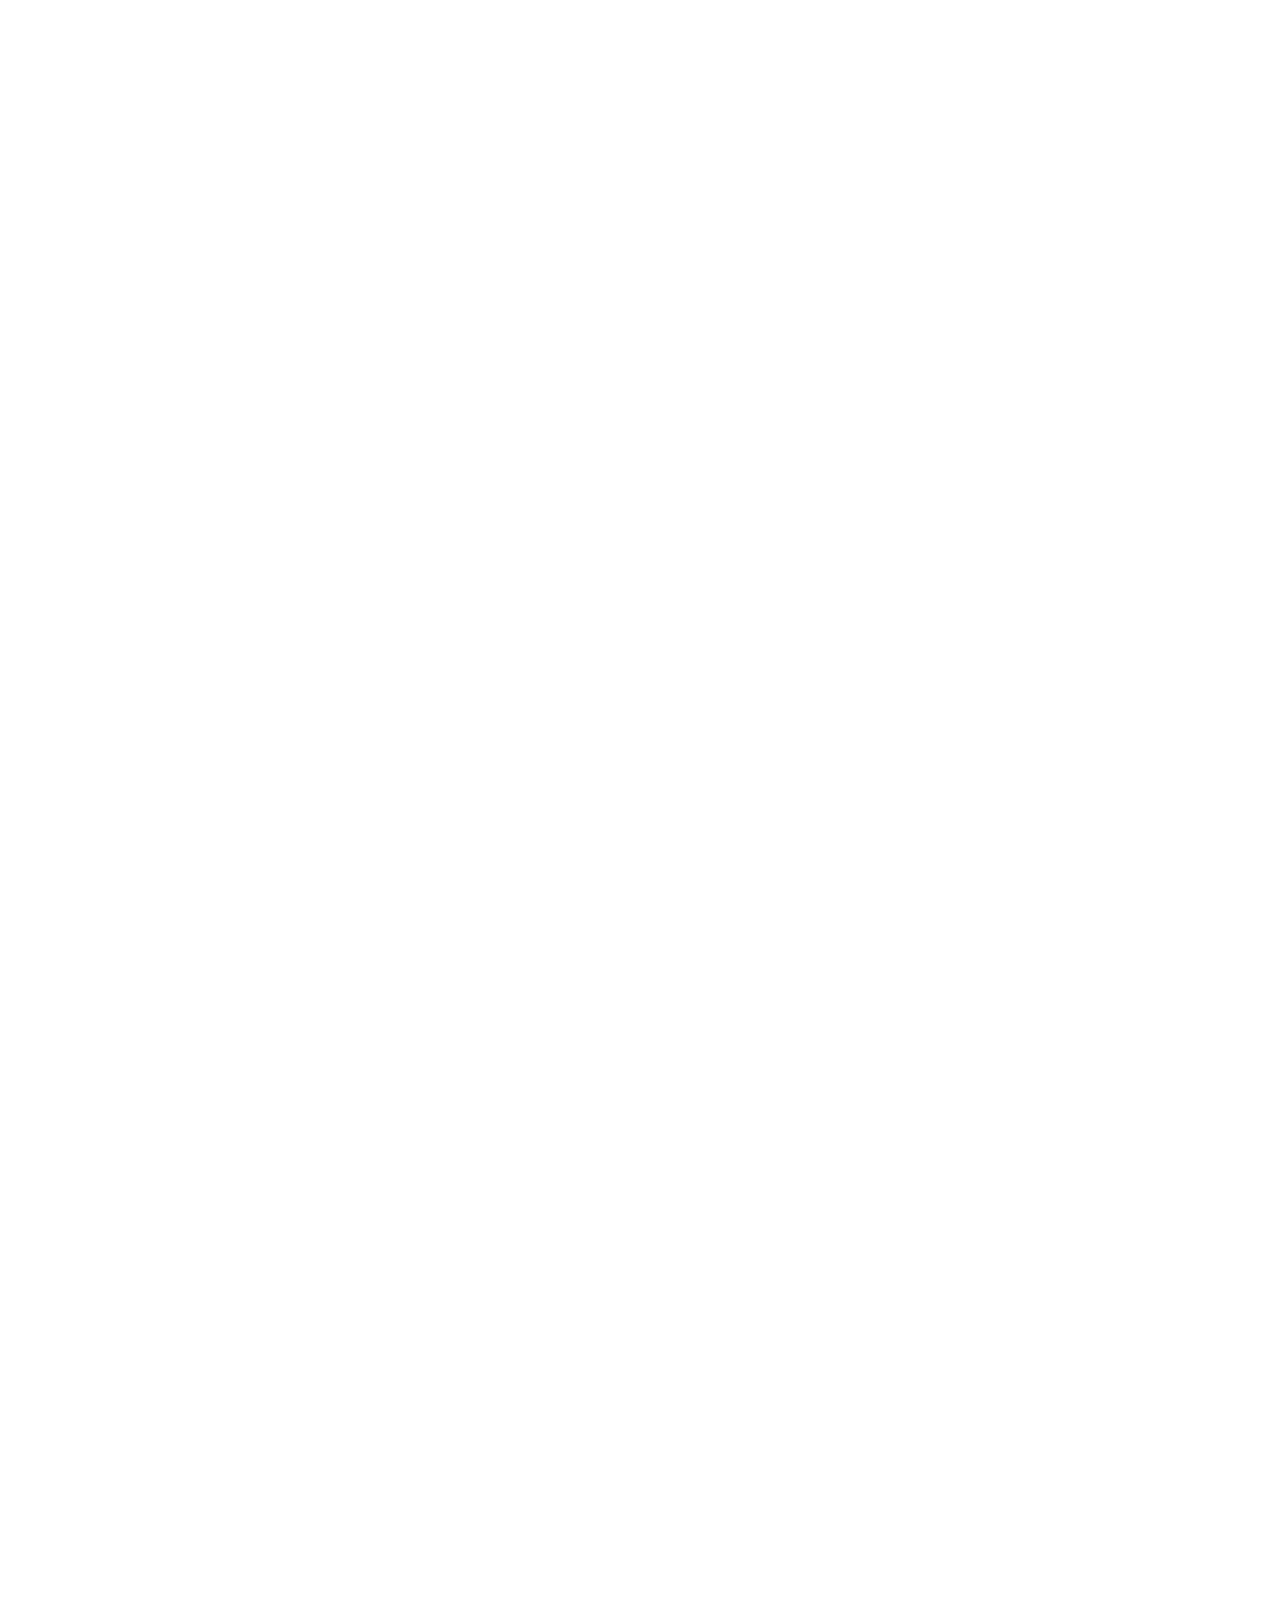
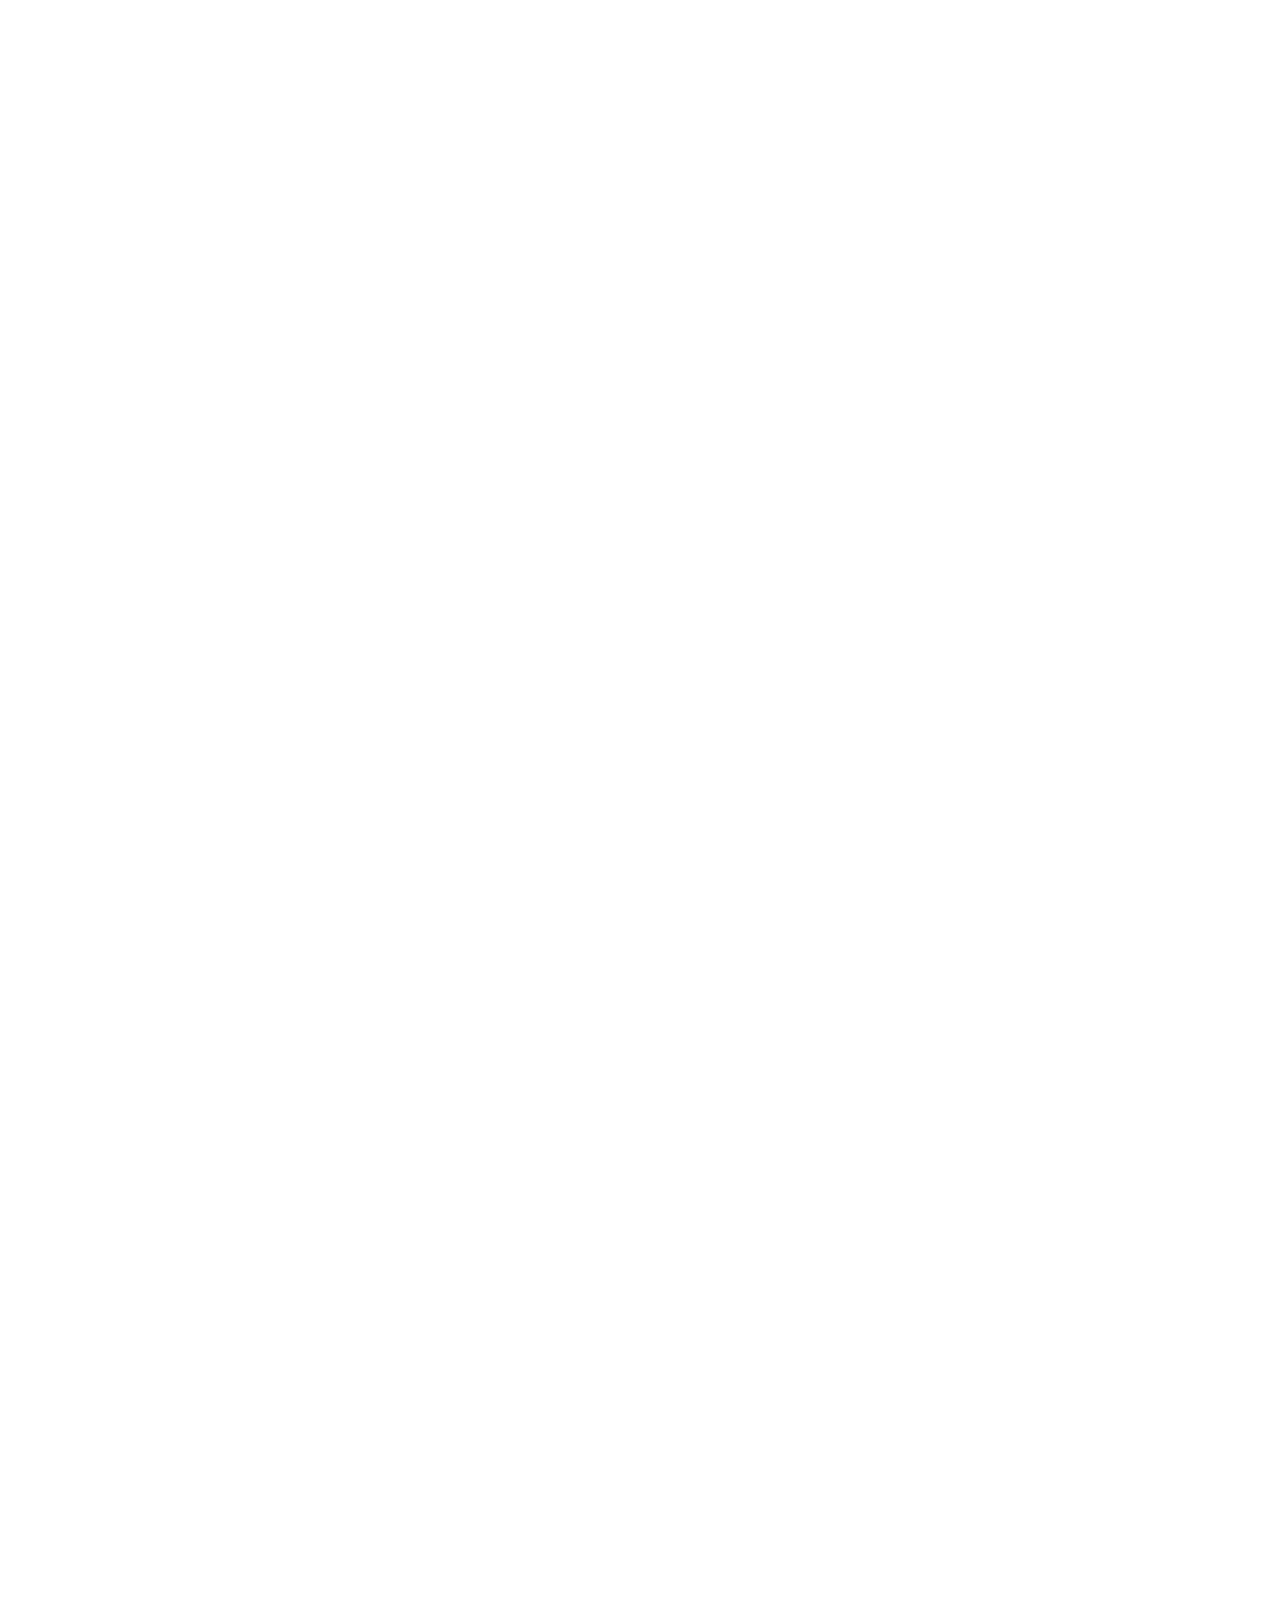
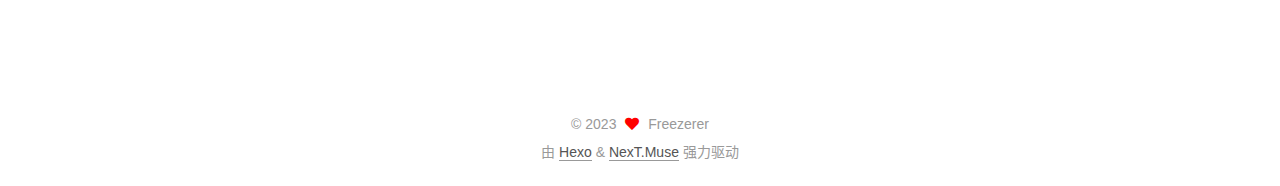
==== commit 551e0322: "Site updated: 2023-07-10 20:31:07" ====
--- a/index.html
+++ b/index.html
@@ -144,6 +144,277 @@
 
           <div class="content index posts-expand">
             
+      
+  
+  
+  <article itemscope itemtype="http://schema.org/Article" class="post-block" lang="zh-CN">
+    <link itemprop="mainEntityOfPage" href="http://example.com/2023/07/10/C-%E5%9F%BA%E7%A1%803/">
+
+    <span hidden itemprop="author" itemscope itemtype="http://schema.org/Person">
+      <meta itemprop="image" content="/images/avatar.gif">
+      <meta itemprop="name" content="Freezerer">
+      <meta itemprop="description" content="这是Freezer的CTF学习记录区">
+    </span>
+
+    <span hidden itemprop="publisher" itemscope itemtype="http://schema.org/Organization">
+      <meta itemprop="name" content="Freezerer的CTF日记">
+    </span>
+      <header class="post-header">
+        <h2 class="post-title" itemprop="name headline">
+          
+            <a href="/2023/07/10/C-%E5%9F%BA%E7%A1%803/" class="post-title-link" itemprop="url">C++基础3</a>
+        </h2>
+
+        <div class="post-meta">
+            <span class="post-meta-item">
+              <span class="post-meta-item-icon">
+                <i class="far fa-calendar"></i>
+              </span>
+              <span class="post-meta-item-text">发表于</span>
+              
+
+              <time title="创建时间：2023-07-10 20:07:35 / 修改时间：20:30:44" itemprop="dateCreated datePublished" datetime="2023-07-10T20:07:35+08:00">2023-07-10</time>
+            </span>
+
+          
+
+        </div>
+      </header>
+
+    
+    
+    
+    <div class="post-body" itemprop="articleBody">
+
+      
+          <h1 id="C-的构成"><a href="#C-的构成" class="headerlink" title="C++的构成"></a>C++的构成</h1><h2 id="变量"><a href="#变量" class="headerlink" title="变量"></a>变量</h2><p>变量是编程语言最基本的操作对象，所有的操作根本上都是通过改变变量的值来实现的。变量需要占用内存，变量的值存放在内存中。在C++中有多种不同类型的变量，比如之前提到的整型int，还有浮点型float等等，可以自己查资料，内容太多不变记录。虽然类型不同，但是在内存中他们的地位是一样的，唯一的区别就是有的占用内存多有的少。当然，变量的值也有上下限，基本和2^n有关（内存中采用2进制，而分配多少位通常决定此数据类型的上下限），具体可以查资料。变量值得更改一般采取赋值手段，只不过赋值手段多样，直接赋值计算赋值指针赋值等等，在这里不过多阐述，后面都会提到</p>
+<h2 id="语句"><a href="#语句" class="headerlink" title="语句"></a>语句</h2><p>C++实现各种功能以及对变量操作都是用的是语句这种方法。比如for循环，或者赋值语句a&#x3D;1等等，语句涵盖的内容比较具体，包括条件分支语句（if，switch等）、循环语句（for，while……do，do……while等）和一些经常见到的基本语句，比如上面所述的赋值语句等，基本天天见不用过多阐述，我们只需要知道一共有哪些类型的重要语句。</p>
+<h3 id="前边所有的东西都是宏观上C-具有的特点，不涉及具体的每个东西怎样使用，后续则会记录每一项功能怎样去使用，更加详细的笔记。"><a href="#前边所有的东西都是宏观上C-具有的特点，不涉及具体的每个东西怎样使用，后续则会记录每一项功能怎样去使用，更加详细的笔记。" class="headerlink" title="前边所有的东西都是宏观上C++具有的特点，不涉及具体的每个东西怎样使用，后续则会记录每一项功能怎样去使用，更加详细的笔记。"></a>前边所有的东西都是宏观上C++具有的特点，不涉及具体的每个东西怎样使用，后续则会记录每一项功能怎样去使用，更加详细的笔记。</h3>
+      
+    </div>
+
+    
+    
+    
+      <footer class="post-footer">
+        <div class="post-eof"></div>
+      </footer>
+  </article>
+  
+  
+  
+
+      
+  
+  
+  <article itemscope itemtype="http://schema.org/Article" class="post-block" lang="zh-CN">
+    <link itemprop="mainEntityOfPage" href="http://example.com/2023/07/10/C-%E5%9F%BA%E7%A1%802/">
+
+    <span hidden itemprop="author" itemscope itemtype="http://schema.org/Person">
+      <meta itemprop="image" content="/images/avatar.gif">
+      <meta itemprop="name" content="Freezerer">
+      <meta itemprop="description" content="这是Freezer的CTF学习记录区">
+    </span>
+
+    <span hidden itemprop="publisher" itemscope itemtype="http://schema.org/Organization">
+      <meta itemprop="name" content="Freezerer的CTF日记">
+    </span>
+      <header class="post-header">
+        <h2 class="post-title" itemprop="name headline">
+          
+            <a href="/2023/07/10/C-%E5%9F%BA%E7%A1%802/" class="post-title-link" itemprop="url">C++基础2</a>
+        </h2>
+
+        <div class="post-meta">
+            <span class="post-meta-item">
+              <span class="post-meta-item-icon">
+                <i class="far fa-calendar"></i>
+              </span>
+              <span class="post-meta-item-text">发表于</span>
+              
+
+              <time title="创建时间：2023-07-10 19:54:17 / 修改时间：20:05:59" itemprop="dateCreated datePublished" datetime="2023-07-10T19:54:17+08:00">2023-07-10</time>
+            </span>
+
+          
+
+        </div>
+      </header>
+
+    
+    
+    
+    <div class="post-body" itemprop="articleBody">
+
+      
+          <h1 id="怎样编写C"><a href="#怎样编写C" class="headerlink" title="怎样编写C++"></a>怎样编写C++</h1><p>我们编程序都要用编辑器，可能现在IDE更适合一些，但还是有少数佬能用记事本编程装一下，其实对于初学者来说选好一个IDE是十分重要的，我们一般用的主流IDE有Visual Studio（VS），Visual Studio Code（VC，可能有人不理解为什么这么叫，不喜可以当没看见）,DEV C++等，其中VS是大型的IDE，他的工作能力是面对开发大程序的人使用，功能齐全，但是我们学习时用起来可能略有一丝杀鸡用牛刀的感觉，但如果你是一个很懒的人，懒得去配置各种环境之类的东西还是推荐使用VS，全套组件的VS少说10G，比较大。而VC相对来说就是一个轻量级的IDE，它具有很好的兼容性，可以兼容各种语言，并且有丰富的扩展程序供使用。缺点是很难配置，即使按照网上的教程也经常翻车，也有今天能用明天就报错的各种情况，不过配置好VC可以让我们对计算机工作的过程更加理解，各有利弊。DEV C++则是最轻量的IDE，只适用于C++，操作简单，该有的也都有，不过用来开发大型的程序最好还是VS</p>
+
+      
+    </div>
+
+    
+    
+    
+      <footer class="post-footer">
+        <div class="post-eof"></div>
+      </footer>
+  </article>
+  
+  
+  
+
+      
+  
+  
+  <article itemscope itemtype="http://schema.org/Article" class="post-block" lang="zh-CN">
+    <link itemprop="mainEntityOfPage" href="http://example.com/2023/07/10/C-%E5%9F%BA%E7%A1%80%E4%B8%80/">
+
+    <span hidden itemprop="author" itemscope itemtype="http://schema.org/Person">
+      <meta itemprop="image" content="/images/avatar.gif">
+      <meta itemprop="name" content="Freezerer">
+      <meta itemprop="description" content="这是Freezer的CTF学习记录区">
+    </span>
+
+    <span hidden itemprop="publisher" itemscope itemtype="http://schema.org/Organization">
+      <meta itemprop="name" content="Freezerer的CTF日记">
+    </span>
+      <header class="post-header">
+        <h2 class="post-title" itemprop="name headline">
+          
+            <a href="/2023/07/10/C-%E5%9F%BA%E7%A1%80%E4%B8%80/" class="post-title-link" itemprop="url">C++基础1</a>
+        </h2>
+
+        <div class="post-meta">
+            <span class="post-meta-item">
+              <span class="post-meta-item-icon">
+                <i class="far fa-calendar"></i>
+              </span>
+              <span class="post-meta-item-text">发表于</span>
+              
+
+              <time title="创建时间：2023-07-10 19:20:51 / 修改时间：19:53:50" itemprop="dateCreated datePublished" datetime="2023-07-10T19:20:51+08:00">2023-07-10</time>
+            </span>
+
+          
+
+        </div>
+      </header>
+
+    
+    
+    
+    <div class="post-body" itemprop="articleBody">
+
+      
+          <h1 id="C-从0开始"><a href="#C-从0开始" class="headerlink" title="C++从0开始"></a>C++从0开始</h1><h2 id="前言"><a href="#前言" class="headerlink" title="前言"></a>前言</h2><p>本人因为大学刚接触计算机和编程，在第一学期并没有打好基础，因此重新系统地学习一遍C++语言，从而真正养成计算机行业的思维方式和编程思想，此系列会一直更新至C++学习完毕，以细致为主，后续开设Q&amp;A部分记录学习中遇到的问题</p>
+<h2 id="C-是怎样工作的"><a href="#C-是怎样工作的" class="headerlink" title="C++是怎样工作的"></a>C++是怎样工作的</h2><p>我们学习编程的第一课往往是hello world，但是每一个语句都有其深刻的含义，要去理解程序的本质</p>
+<figure class="highlight c++"><table><tr><td class="gutter"><pre><span class="line">1</span><br><span class="line">2</span><br><span class="line">3</span><br><span class="line">4</span><br><span class="line">5</span><br><span class="line">6</span><br></pre></td><td class="code"><pre><span class="line"><span class="meta">#<span class="keyword">include</span><span class="string">&lt;iostream&gt;</span></span></span><br><span class="line"><span class="function"><span class="type">int</span> <span class="title">main</span><span class="params">()</span></span></span><br><span class="line"><span class="function"></span>&#123;</span><br><span class="line">    std::cout&lt;&lt;<span class="string">&quot;hello world!&quot;</span>&lt;&lt;std::endl;</span><br><span class="line">    <span class="keyword">return</span> <span class="number">0</span>;</span><br><span class="line">&#125;</span><br></pre></td></tr></table></figure>
+
+<p>这个程序向我们展示了C++最基本的一些东西，首先先介绍C++的构成，一般C++程序由头文件和源文件构成，我们所使用的IDE（指集成开发环境，包括链接器和编译器，不同语言可能构成不同）将我们写的程序通过链接器链接C++编译器，编译器的作用是将高级语言，此处指C++语言编译成二进制的命令，因为计算机只能执行二进制的机器指令。编译器实现了高级语言对于人类的友好可读并且机器也能读懂。</p>
+<p>上面的例子中#后的语句是预处理语句，预处理发生在编译操作之前，一般我们F5键是编译并执行，按下F5之后IDE会先预处理所有#后的语句并实现他们的功能。这里#include是字面意思，包含一个名字叫做iostream的文件，这一部分（指&lt;&gt;中的部分）我们通常叫做头文件（因为一般写在最开头），#include<iostream>的作用即为将iostream这个文件包含进程序中，它是C++的一个自带文件，用于实现一些输入输出的功能，i指input，o指output，stream意思为水流，连起来就指的是流式输出输入，具体什么意思不过多阐述，只需要知道iostream在这里什么身份什么地位就ok。</p>
+<p>int main（）是定义主函数，int为C++的一种数据类型：整形，这里起到定义的作用，后续我们会详细记录函数的工作原理，这里只需知道函数有接受参数和返回值得功能，这里int就是指定我们定义的main这个函数返回值为int类型。当然，这里说的main函数就是main（）这一部分，（）里放参数，即函数要接受的参数。这里（）是空的是因为main函数不需要接受任何参数就可以执行。</p>
+<p>函数的内容放在函数定义后的{}里，为了程序的从属关系直白明显，我们写成一个{占一行的形式，从而直观看出这个函数里有什么功能。</p>
+<p>这个main函数的功能就是std::cout&lt;&lt;”hello world”&lt;&lt;std::endl;,每一个部分都有自己的含义，比如std指的是<a target="_blank" rel="noopener" href="https://blog.csdn.net/CSDN_fzs/article/details/105678692%E3%80%82%E5%90%8E%E9%9D%A2%E7%9A%84%E4%B8%9C%E8%A5%BF%E6%98%AFC++%E7%9A%84%E8%AF%AD%E6%B3%95%E8%A7%84%E8%8C%83%EF%BC%8C%E6%B2%A1%E6%9C%89%E5%A4%AA%E5%A4%9A%E5%86%85%E5%AE%B9%E5%80%BC%E5%BE%97%E8%AF%A6%E7%BB%86%E8%AE%B0%E5%BD%95%E3%80%82">https://blog.csdn.net/CSDN_fzs/article/details/105678692。后面的东西是C++的语法规范，没有太多内容值得详细记录。</a></p>
+<p>最后main函数中仍有一个return 0；这是函数的返回值，因为main函数不返回任何值，但是函数的定义又要求返回一个值，所以返回0代表什么也不做。</p>
+<p>这就是基本的C++的工作原理，笔者学习的来源是b站的C++网课BV1v14y1n7Js。笔者认为这是比一般C++网课要更令人清楚C++这一门语言的，安利一下。</p>
+
+      
+    </div>
+
+    
+    
+    
+      <footer class="post-footer">
+        <div class="post-eof"></div>
+      </footer>
+  </article>
+  
+  
+  
+
+      
+  
+  
+  <article itemscope itemtype="http://schema.org/Article" class="post-block" lang="zh-CN">
+    <link itemprop="mainEntityOfPage" href="http://example.com/2023/04/23/TEA/">
+
+    <span hidden itemprop="author" itemscope itemtype="http://schema.org/Person">
+      <meta itemprop="image" content="/images/avatar.gif">
+      <meta itemprop="name" content="Freezerer">
+      <meta itemprop="description" content="这是Freezer的CTF学习记录区">
+    </span>
+
+    <span hidden itemprop="publisher" itemscope itemtype="http://schema.org/Organization">
+      <meta itemprop="name" content="Freezerer的CTF日记">
+    </span>
+      <header class="post-header">
+        <h2 class="post-title" itemprop="name headline">
+          
+            <a href="/2023/04/23/TEA/" class="post-title-link" itemprop="url">TEA</a>
+        </h2>
+
+        <div class="post-meta">
+            <span class="post-meta-item">
+              <span class="post-meta-item-icon">
+                <i class="far fa-calendar"></i>
+              </span>
+              <span class="post-meta-item-text">发表于</span>
+
+              <time title="创建时间：2023-04-23 17:11:37" itemprop="dateCreated datePublished" datetime="2023-04-23T17:11:37+08:00">2023-04-23</time>
+            </span>
+              <span class="post-meta-item">
+                <span class="post-meta-item-icon">
+                  <i class="far fa-calendar-check"></i>
+                </span>
+                <span class="post-meta-item-text">更新于</span>
+                <time title="修改时间：2023-04-24 19:35:42" itemprop="dateModified" datetime="2023-04-24T19:35:42+08:00">2023-04-24</time>
+              </span>
+
+          
+
+        </div>
+      </header>
+
+    
+    
+    
+    <div class="post-body" itemprop="articleBody">
+
+      
+          <h1 id="1-TEA"><a href="#1-TEA" class="headerlink" title="1.TEA"></a>1.TEA</h1><p>题目来源：<a target="_blank" rel="noopener" href="https://www.nssctf.cn/contest/82/%E5%B9%BF%E4%B8%9C%E6%B5%B7%E6%B4%8B%E5%A4%A7%E5%AD%A6%E6%A0%A1%E8%B5%9B">https://www.nssctf.cn/contest/82/广东海洋大学校赛</a></p>
+<p>首先shift+F12找相关字符串（you are right）再crtl+X查找交叉引用F5反编译找到tea关键函数处</p>
+<p><a target="_blank" rel="noopener" href="https://imgse.com/i/p9edIq1"><img src="https://s1.ax1x.com/2023/04/23/p9edIq1.png" alt="p9edIq1.png"></a></p>
+<p>逐步分析之后一系列函数，发现秘钥置换了</p>
+<p><a target="_blank" rel="noopener" href="https://imgse.com/i/p9nmVbj"><img src="https://s1.ax1x.com/2023/04/24/p9nmVbj.png" alt="p9nmVbj.png"></a></p>
+<p>紧接着是tea部分，这里因为ida自动反编译之后根据汇编代码得到的伪代码数据类型是_int64类型，并且使用指针索引数组元素，十分难阅读，在wp中看到出题者的ida反编译出来是int类型，数组也直接显示而不是用指针索引，这也对解题造成了困难</p>
+<p>此为wp中出题人的反编译结果</p>
+<p><a target="_blank" rel="noopener" href="https://imgse.com/i/p9nmNI1"><img src="https://s1.ax1x.com/2023/04/24/p9nmNI1.png" alt="p9nmNI1.png"></a></p>
+<p>此为解题者的反编译结果</p>
+<p><a target="_blank" rel="noopener" href="https://imgse.com/i/p9nn9eJ"><img src="https://s1.ax1x.com/2023/04/24/p9nn9eJ.png" alt="p9nn9eJ.png"></a></p>
+<p>所以读代码能力是逆向能力的基础</p>
+<p>然后找到原始数据，右键转换为hex16进制形式</p>
+<p><a target="_blank" rel="noopener" href="https://imgse.com/i/p9nnlFI"><img src="https://s1.ax1x.com/2023/04/24/p9nnlFI.png" alt="p9nnlFI.png"></a></p>
+<p>然后编写脚本，注意算法部分括号十分甚至九分的多需要耐心看并调试</p>
+<p>exp</p>
+<figure class="highlight c++"><table><tr><td class="gutter"><pre><span class="line">1</span><br><span class="line">2</span><br><span class="line">3</span><br><span class="line">4</span><br><span class="line">5</span><br><span class="line">6</span><br><span class="line">7</span><br><span class="line">8</span><br><span class="line">9</span><br><span class="line">10</span><br><span class="line">11</span><br><span class="line">12</span><br><span class="line">13</span><br><span class="line">14</span><br><span class="line">15</span><br><span class="line">16</span><br><span class="line">17</span><br><span class="line">18</span><br><span class="line">19</span><br><span class="line">20</span><br><span class="line">21</span><br><span class="line">22</span><br><span class="line">23</span><br><span class="line">24</span><br><span class="line">25</span><br><span class="line">26</span><br><span class="line">27</span><br><span class="line">28</span><br><span class="line">29</span><br><span class="line">30</span><br><span class="line">31</span><br><span class="line">32</span><br><span class="line">33</span><br><span class="line">34</span><br><span class="line">35</span><br><span class="line">36</span><br><span class="line">37</span><br><span class="line">38</span><br><span class="line">39</span><br><span class="line">40</span><br></pre></td><td class="code"><pre><span class="line"><span class="meta">#<span class="keyword">include</span><span class="string">&lt;stdio.h&gt;</span></span></span><br><span class="line"><span class="meta">#<span class="keyword">include</span><span class="string">&lt;stdint.h&gt;</span></span></span><br><span class="line"><span class="meta">#<span class="keyword">include</span><span class="string">&lt;iostream&gt;</span></span></span><br><span class="line"><span class="keyword">using</span> <span class="keyword">namespace</span> std;</span><br><span class="line"><span class="function"><span class="type">int</span> <span class="title">main</span><span class="params">()</span></span></span><br><span class="line"><span class="function"></span>&#123;</span><br><span class="line">    <span class="comment">//初始化数据</span></span><br><span class="line">    <span class="type">unsigned</span> <span class="type">int</span> key[<span class="number">4</span>]=&#123;<span class="number">2233</span>,<span class="number">4455</span>,<span class="number">6677</span>,<span class="number">8899</span>&#125;;</span><br><span class="line">    <span class="type">int</span> k=<span class="number">0</span>;</span><br><span class="line">    <span class="type">uint32_t</span> flag[<span class="number">10</span>]=&#123;<span class="number">0</span>&#125;;</span><br><span class="line">    <span class="type">uint32_t</span> store[<span class="number">10</span>];</span><br><span class="line">    <span class="type">int</span> j=<span class="number">0</span>,n=<span class="number">0</span>;</span><br><span class="line">    <span class="type">uint32_t</span> v[<span class="number">10</span>]=&#123;<span class="number">0x1A800BDA</span>,<span class="number">0xF7A6219B</span>,<span class="number">0x491811D8</span>,<span class="number">0xF2013328</span>,<span class="number">0x156C365B</span>,<span class="number">0x3C6EAAD8</span>,<span class="number">0x84D4BF28</span>,<span class="number">0xF11A7EE7</span>,<span class="number">0x3313B252</span>,<span class="number">0xDD9FE279</span>&#125;;</span><br><span class="line">    <span class="type">uint32_t</span> delta=<span class="number">256256256</span>;</span><br><span class="line">    <span class="comment">//TEA循环</span></span><br><span class="line">    <span class="keyword">for</span>(<span class="type">int</span> j=<span class="number">8</span>;j&gt;=<span class="number">0</span>;j--)</span><br><span class="line">    &#123;</span><br><span class="line">        <span class="type">unsigned</span> <span class="type">int</span> i=<span class="number">0</span>;</span><br><span class="line">        <span class="type">int</span> sum=delta*(<span class="number">32</span>+j);</span><br><span class="line">        <span class="keyword">do</span></span><br><span class="line">        &#123;</span><br><span class="line">            i++;</span><br><span class="line">            <span class="type">int</span> k=j+<span class="number">1</span>;</span><br><span class="line">            v[k]-=(sum+key[(sum&gt;&gt;<span class="number">11</span>)&amp;<span class="number">3</span>])^(v[j]+((v[j]&gt;&gt;<span class="number">5</span>)^(<span class="number">16</span>*v[j])));</span><br><span class="line">            v[j]-=sum^(v[k]+((v[k]&gt;&gt;<span class="number">5</span>)^(<span class="number">16</span>*v[k])))^(sum+key[sum&amp;<span class="number">3</span>]);</span><br><span class="line">            sum-=delta;</span><br><span class="line">        &#125;<span class="keyword">while</span>(i&lt;=<span class="number">32</span>);</span><br><span class="line">    &#125;</span><br><span class="line">    <span class="comment">//输出部分，由于是第一次实战，所以加上注释</span></span><br><span class="line">     <span class="keyword">for</span> (<span class="type">int</span> i = <span class="number">0</span>; i &lt; <span class="number">10</span>; i++)<span class="comment">//为将v8中的10个解密出来的数据依次处理</span></span><br><span class="line">    &#123;</span><br><span class="line">        <span class="keyword">for</span> (<span class="type">int</span> j = <span class="number">3</span>; j &gt;= <span class="number">0</span>; j--)<span class="comment">//1个数据占4字节，结合外层循环相当于将解密后的数据按字节依次处理</span></span><br><span class="line">        &#123;</span><br><span class="line">            <span class="built_in">printf</span>(<span class="string">&quot;%c&quot;</span>,(v[i] &gt;&gt; (j * <span class="number">8</span>)) &amp; <span class="number">0xFF</span>);<span class="comment">//%c是按字符输出，（）里为按字节顺序遍历，并均和0xFF按位与，相当于把解密数据翻译成字符串即flag</span></span><br><span class="line">        &#125;</span><br><span class="line">    &#125;</span><br><span class="line">    <span class="keyword">return</span> <span class="number">0</span>;</span><br><span class="line">    <span class="built_in">system</span>(<span class="string">&quot;pause&quot;</span>);</span><br><span class="line">&#125;</span><br><span class="line"></span><br></pre></td></tr></table></figure>
+
+<p>flag:HZCTF{hzCtf_94_re666fingcry5641qq}</p>
+<h2 id="总结"><a href="#总结" class="headerlink" title="总结"></a>总结</h2><p>第一次写TEA，实战与书本中的形式有很大区别，仅学习了书本不一定能写出完整的解密脚本，具体题目具体的分析，关键两行TEA部分因为上述数据类型的影响很难一次看清括号之间关系，慢慢调试才行，还要学习如何输出，即把解密后的16进制数据翻译成flag。</p>
+
+      
+    </div>
+
+    
+    
+    
+      <footer class="post-footer">
+        <div class="post-eof"></div>
+      </footer>
+  </article>
+  
+  
+  
+
       
   
   
@@ -345,7 +616,7 @@
       <div class="site-state-item site-state-posts">
           <a href="/archives/">
         
-          <span class="site-state-item-count">2</span>
+          <span class="site-state-item-count">6</span>
           <span class="site-state-item-name">日志</span>
         </a>
       </div>
